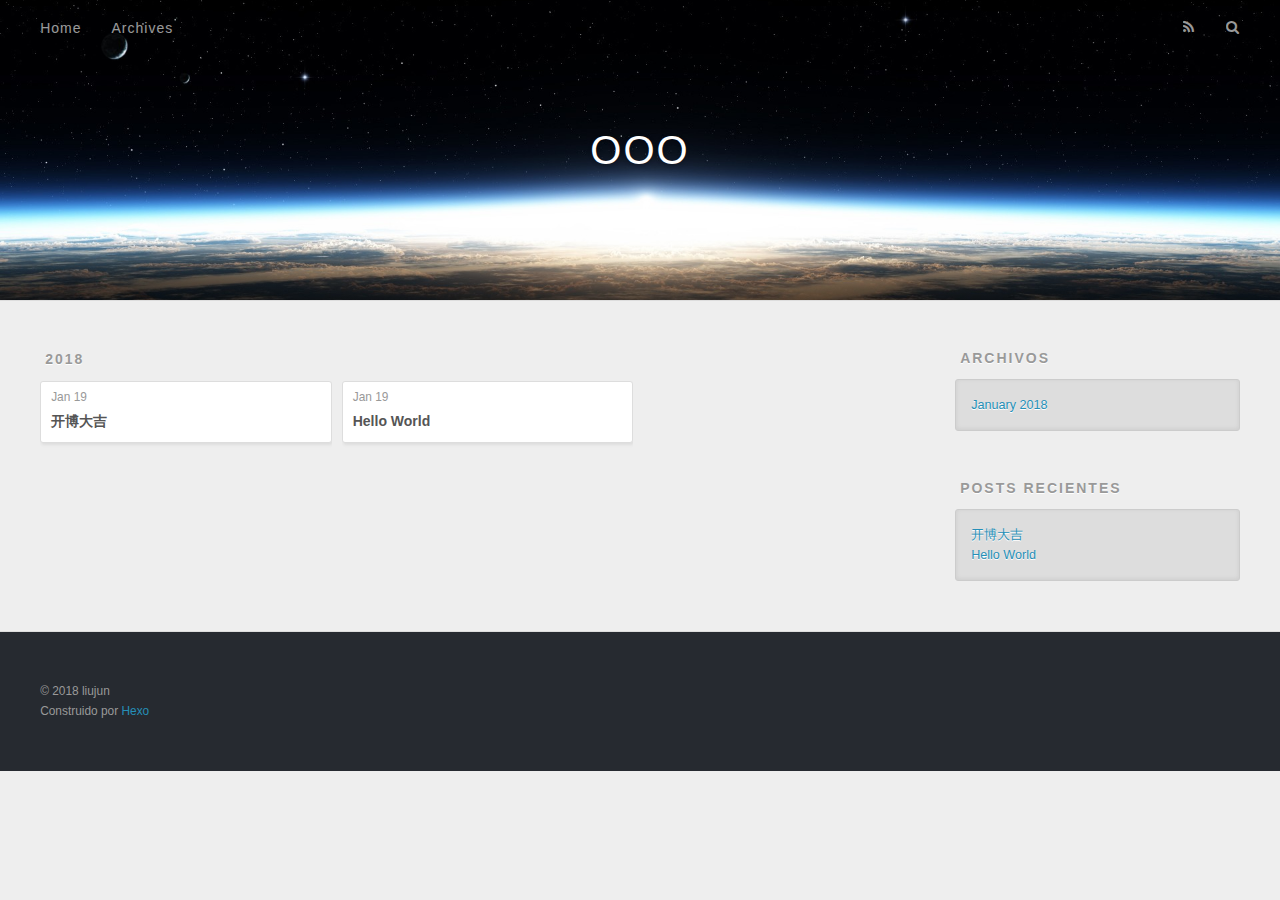
==== archives/index.html @ bb55c489 "Site updated: 2018-01-19 01:58:31" ====
<!DOCTYPE html>
<html>
<head>
  <meta charset="utf-8">
  

  
  <title>Archivos | OOO</title>
  <meta name="viewport" content="width=device-width, initial-scale=1, maximum-scale=1">
  <meta property="og:type" content="website">
<meta property="og:title" content="OOO">
<meta property="og:url" content="http://yoursite.com/archives/index.html">
<meta property="og:site_name" content="OOO">
<meta name="twitter:card" content="summary">
<meta name="twitter:title" content="OOO">
  
    <link rel="alternate" href="/atom.xml" title="OOO" type="application/atom+xml">
  
  
    <link rel="icon" href="/favicon.png">
  
  
    <link href="//fonts.googleapis.com/css?family=Source+Code+Pro" rel="stylesheet" type="text/css">
  
  <link rel="stylesheet" href="/css/style.css">
</head>

<body>
  <div id="container">
    <div id="wrap">
      <header id="header">
  <div id="banner"></div>
  <div id="header-outer" class="outer">
    <div id="header-title" class="inner">
      <h1 id="logo-wrap">
        <a href="/" id="logo">OOO</a>
      </h1>
      
    </div>
    <div id="header-inner" class="inner">
      <nav id="main-nav">
        <a id="main-nav-toggle" class="nav-icon"></a>
        
          <a class="main-nav-link" href="/">Home</a>
        
          <a class="main-nav-link" href="/archives">Archives</a>
        
      </nav>
      <nav id="sub-nav">
        
          <a id="nav-rss-link" class="nav-icon" href="/atom.xml" title="RSS"></a>
        
        <a id="nav-search-btn" class="nav-icon" title="Buscar"></a>
      </nav>
      <div id="search-form-wrap">
        <form action="//google.com/search" method="get" accept-charset="UTF-8" class="search-form"><input type="search" name="q" class="search-form-input" placeholder="Search"><button type="submit" class="search-form-submit">&#xF002;</button><input type="hidden" name="sitesearch" value="http://yoursite.com"></form>
      </div>
    </div>
  </div>
</header>
      <div class="outer">
        <section id="main">
  
  
    
    
      
      
      <section class="archives-wrap">
        <div class="archive-year-wrap">
          <a href="/archives/2018" class="archive-year">2018</a>
        </div>
        <div class="archives">
    
    <article class="archive-article archive-type-post">
  <div class="archive-article-inner">
    <header class="archive-article-header">
      <a href="/2018/01/19/开博大吉/" class="archive-article-date">
  <time datetime="2018-01-18T17:35:58.000Z" itemprop="datePublished">Jan 19</time>
</a>
      
  
    <h1 itemprop="name">
      <a class="archive-article-title" href="/2018/01/19/开博大吉/">开博大吉</a>
    </h1>
  

    </header>
  </div>
</article>
  
    
    
    <article class="archive-article archive-type-post">
  <div class="archive-article-inner">
    <header class="archive-article-header">
      <a href="/2018/01/19/hello-world/" class="archive-article-date">
  <time datetime="2018-01-18T17:33:48.211Z" itemprop="datePublished">Jan 19</time>
</a>
      
  
    <h1 itemprop="name">
      <a class="archive-article-title" href="/2018/01/19/hello-world/">Hello World</a>
    </h1>
  

    </header>
  </div>
</article>
  
  
    </div></section>
  


</section>
        
          <aside id="sidebar">
  
    

  
    

  
    
  
    
  <div class="widget-wrap">
    <h3 class="widget-title">Archivos</h3>
    <div class="widget">
      <ul class="archive-list"><li class="archive-list-item"><a class="archive-list-link" href="/archives/2018/01/">January 2018</a></li></ul>
    </div>
  </div>


  
    
  <div class="widget-wrap">
    <h3 class="widget-title">Posts recientes</h3>
    <div class="widget">
      <ul>
        
          <li>
            <a href="/2018/01/19/开博大吉/">开博大吉</a>
          </li>
        
          <li>
            <a href="/2018/01/19/hello-world/">Hello World</a>
          </li>
        
      </ul>
    </div>
  </div>

  
</aside>
        
      </div>
      <footer id="footer">
  
  <div class="outer">
    <div id="footer-info" class="inner">
      &copy; 2018 liujun<br>
      Construido por <a href="http://hexo.io/" target="_blank">Hexo</a>
    </div>
  </div>
</footer>
    </div>
    <nav id="mobile-nav">
  
    <a href="/" class="mobile-nav-link">Home</a>
  
    <a href="/archives" class="mobile-nav-link">Archives</a>
  
</nav>
    

<script src="//ajax.googleapis.com/ajax/libs/jquery/2.0.3/jquery.min.js"></script>


  <link rel="stylesheet" href="/fancybox/jquery.fancybox.css">
  <script src="/fancybox/jquery.fancybox.pack.js"></script>


<script src="/js/script.js"></script>



  </div>
</body>
</html>
---- css/style.css ----
body {
  width: 100%;
}
body:before,
body:after {
  content: "";
  display: table;
}
body:after {
  clear: both;
}
html,
body,
div,
span,
applet,
object,
iframe,
h1,
h2,
h3,
h4,
h5,
h6,
p,
blockquote,
pre,
a,
abbr,
acronym,
address,
big,
cite,
code,
del,
dfn,
em,
img,
ins,
kbd,
q,
s,
samp,
small,
strike,
strong,
sub,
sup,
tt,
var,
dl,
dt,
dd,
ol,
ul,
li,
fieldset,
form,
label,
legend,
table,
caption,
tbody,
tfoot,
thead,
tr,
th,
td {
  margin: 0;
  padding: 0;
  border: 0;
  outline: 0;
  font-weight: inherit;
  font-style: inherit;
  font-family: inherit;
  font-size: 100%;
  vertical-align: baseline;
}
body {
  line-height: 1;
  color: #000;
  background: #fff;
}
ol,
ul {
  list-style: none;
}
table {
  border-collapse: separate;
  border-spacing: 0;
  vertical-align: middle;
}
caption,
th,
td {
  text-align: left;
  font-weight: normal;
  vertical-align: middle;
}
a img {
  border: none;
}
input,
button {
  margin: 0;
  padding: 0;
}
input::-moz-focus-inner,
button::-moz-focus-inner {
  border: 0;
  padding: 0;
}
@font-face {
  font-family: FontAwesome;
  font-style: normal;
  font-weight: normal;
  src: url("fonts/fontawesome-webfont.eot?v=#4.0.3");
  src: url("fonts/fontawesome-webfont.eot?#iefix&v=#4.0.3") format("embedded-opentype"), url("fonts/fontawesome-webfont.woff?v=#4.0.3") format("woff"), url("fonts/fontawesome-webfont.ttf?v=#4.0.3") format("truetype"), url("fonts/fontawesome-webfont.svg#fontawesomeregular?v=#4.0.3") format("svg");
}
html,
body,
#container {
  height: 100%;
}
body {
  background: #eee;
  font: 14px -apple-system, BlinkMacSystemFont, "Segoe UI", "Roboto", "Oxygen", "Ubuntu", "Cantarell", "Fira Sans", "Droid Sans", "Helvetica Neue", sans-serif;
  -webkit-text-size-adjust: 100%;
}
.outer {
  max-width: 1220px;
  margin: 0 auto;
  padding: 0 20px;
}
.outer:before,
.outer:after {
  content: "";
  display: table;
}
.outer:after {
  clear: both;
}
.inner {
  display: inline;
  float: left;
  width: 98.33333333333333%;
  margin: 0 0.833333333333333%;
}
.left,
.alignleft {
  float: left;
}
.right,
.alignright {
  float: right;
}
.clear {
  clear: both;
}
#container {
  position: relative;
}
.mobile-nav-on {
  overflow: hidden;
}
#wrap {
  height: 100%;
  width: 100%;
  position: absolute;
  top: 0;
  left: 0;
  -webkit-transition: 0.2s ease-out;
  -moz-transition: 0.2s ease-out;
  -ms-transition: 0.2s ease-out;
  transition: 0.2s ease-out;
  z-index: 1;
  background: #eee;
}
.mobile-nav-on #wrap {
  left: 280px;
}
@media screen and (min-width: 768px) {
  #main {
    display: inline;
    float: left;
    width: 73.33333333333333%;
    margin: 0 0.833333333333333%;
  }
}
.article-date,
.article-category-link,
.archive-year,
.widget-title {
  text-decoration: none;
  text-transform: uppercase;
  letter-spacing: 2px;
  color: #999;
  margin-bottom: 1em;
  margin-left: 5px;
  line-height: 1em;
  text-shadow: 0 1px #fff;
  font-weight: bold;
}
.article-inner,
.archive-article-inner {
  background: #fff;
  -webkit-box-shadow: 1px 2px 3px #ddd;
  box-shadow: 1px 2px 3px #ddd;
  border: 1px solid #ddd;
  border-radius: 3px;
}
.article-entry h1,
.widget h1 {
  font-size: 2em;
}
.article-entry h2,
.widget h2 {
  font-size: 1.5em;
}
.article-entry h3,
.widget h3 {
  font-size: 1.3em;
}
.article-entry h4,
.widget h4 {
  font-size: 1.2em;
}
.article-entry h5,
.widget h5 {
  font-size: 1em;
}
.article-entry h6,
.widget h6 {
  font-size: 1em;
  color: #999;
}
.article-entry hr,
.widget hr {
  border: 1px dashed #ddd;
}
.article-entry strong,
.widget strong {
  font-weight: bold;
}
.article-entry em,
.widget em,
.article-entry cite,
.widget cite {
  font-style: italic;
}
.article-entry sup,
.widget sup,
.article-entry sub,
.widget sub {
  font-size: 0.75em;
  line-height: 0;
  position: relative;
  vertical-align: baseline;
}
.article-entry sup,
.widget sup {
  top: -0.5em;
}
.article-entry sub,
.widget sub {
  bottom: -0.2em;
}
.article-entry small,
.widget small {
  font-size: 0.85em;
}
.article-entry acronym,
.widget acronym,
.article-entry abbr,
.widget abbr {
  border-bottom: 1px dotted;
}
.article-entry ul,
.widget ul,
.article-entry ol,
.widget ol,
.article-entry dl,
.widget dl {
  margin: 0 20px;
  line-height: 1.6em;
}
.article-entry ul ul,
.widget ul ul,
.article-entry ol ul,
.widget ol ul,
.article-entry ul ol,
.widget ul ol,
.article-entry ol ol,
.widget ol ol {
  margin-top: 0;
  margin-bottom: 0;
}
.article-entry ul,
.widget ul {
  list-style: disc;
}
.article-entry ol,
.widget ol {
  list-style: decimal;
}
.article-entry dt,
.widget dt {
  font-weight: bold;
}
#header {
  height: 300px;
  position: relative;
  border-bottom: 1px solid #ddd;
}
#header:before,
#header:after {
  content: "";
  position: absolute;
  left: 0;
  right: 0;
  height: 40px;
}
#header:before {
  top: 0;
  background: -webkit-linear-gradient(rgba(0,0,0,0.2), transparent);
  background: -moz-linear-gradient(rgba(0,0,0,0.2), transparent);
  background: -ms-linear-gradient(rgba(0,0,0,0.2), transparent);
  background: linear-gradient(rgba(0,0,0,0.2), transparent);
}
#header:after {
  bottom: 0;
  background: -webkit-linear-gradient(transparent, rgba(0,0,0,0.2));
  background: -moz-linear-gradient(transparent, rgba(0,0,0,0.2));
  background: -ms-linear-gradient(transparent, rgba(0,0,0,0.2));
  background: linear-gradient(transparent, rgba(0,0,0,0.2));
}
#header-outer {
  height: 100%;
  position: relative;
}
#header-inner {
  position: relative;
  overflow: hidden;
}
#banner {
  position: absolute;
  top: 0;
  left: 0;
  width: 100%;
  height: 100%;
  background: url("images/banner.jpg") center #000;
  -webkit-background-size: cover;
  -moz-background-size: cover;
  background-size: cover;
  z-index: -1;
}
#header-title {
  text-align: center;
  height: 40px;
  position: absolute;
  top: 50%;
  left: 0;
  margin-top: -20px;
}
#logo,
#subtitle {
  text-decoration: none;
  color: #fff;
  font-weight: 300;
  text-shadow: 0 1px 4px rgba(0,0,0,0.3);
}
#logo {
  font-size: 40px;
  line-height: 40px;
  letter-spacing: 2px;
}
#subtitle {
  font-size: 16px;
  line-height: 16px;
  letter-spacing: 1px;
}
#subtitle-wrap {
  margin-top: 16px;
}
#main-nav {
  float: left;
  margin-left: -15px;
}
.nav-icon,
.main-nav-link {
  float: left;
  color: #fff;
  opacity: 0.6;
  text-decoration: none;
  text-shadow: 0 1px rgba(0,0,0,0.2);
  -webkit-transition: opacity 0.2s;
  -moz-transition: opacity 0.2s;
  -ms-transition: opacity 0.2s;
  transition: opacity 0.2s;
  display: block;
  padding: 20px 15px;
}
.nav-icon:hover,
.main-nav-link:hover {
  opacity: 1;
}
.nav-icon {
  font-family: FontAwesome;
  text-align: center;
  font-size: 14px;
  width: 14px;
  height: 14px;
  padding: 20px 15px;
  position: relative;
  cursor: pointer;
}
.main-nav-link {
  font-weight: 300;
  letter-spacing: 1px;
}
@media screen and (max-width: 479px) {
  .main-nav-link {
    display: none;
  }
}
#main-nav-toggle {
  display: none;
}
#main-nav-toggle:before {
  content: "\f0c9";
}
@media screen and (max-width: 479px) {
  #main-nav-toggle {
    display: block;
  }
}
#sub-nav {
  float: right;
  margin-right: -15px;
}
#nav-rss-link:before {
  content: "\f09e";
}
#nav-search-btn:before {
  content: "\f002";
}
#search-form-wrap {
  position: absolute;
  top: 15px;
  width: 150px;
  height: 30px;
  right: -150px;
  opacity: 0;
  -webkit-transition: 0.2s ease-out;
  -moz-transition: 0.2s ease-out;
  -ms-transition: 0.2s ease-out;
  transition: 0.2s ease-out;
}
#search-form-wrap.on {
  opacity: 1;
  right: 0;
}
@media screen and (max-width: 479px) {
  #search-form-wrap {
    width: 100%;
    right: -100%;
  }
}
.search-form {
  position: absolute;
  top: 0;
  left: 0;
  right: 0;
  background: #fff;
  padding: 5px 15px;
  border-radius: 15px;
  -webkit-box-shadow: 0 0 10px rgba(0,0,0,0.3);
  box-shadow: 0 0 10px rgba(0,0,0,0.3);
}
.search-form-input {
  border: none;
  background: none;
  color: #555;
  width: 100%;
  font: 13px -apple-system, BlinkMacSystemFont, "Segoe UI", "Roboto", "Oxygen", "Ubuntu", "Cantarell", "Fira Sans", "Droid Sans", "Helvetica Neue", sans-serif;
  outline: none;
}
.search-form-input::-webkit-search-results-decoration,
.search-form-input::-webkit-search-cancel-button {
  -webkit-appearance: none;
}
.search-form-submit {
  position: absolute;
  top: 50%;
  right: 10px;
  margin-top: -7px;
  font: 13px FontAwesome;
  border: none;
  background: none;
  color: #bbb;
  cursor: pointer;
}
.search-form-submit:hover,
.search-form-submit:focus {
  color: #777;
}
.article {
  margin: 50px 0;
}
.article-inner {
  overflow: hidden;
}
.article-meta:before,
.article-meta:after {
  content: "";
  display: table;
}
.article-meta:after {
  clear: both;
}
.article-date {
  float: left;
}
.article-category {
  float: left;
  line-height: 1em;
  color: #ccc;
  text-shadow: 0 1px #fff;
  margin-left: 8px;
}
.article-category:before {
  content: "\2022";
}
.article-category-link {
  margin: 0 12px 1em;
}
.article-header {
  padding: 20px 20px 0;
}
.article-title {
  text-decoration: none;
  font-size: 2em;
  font-weight: bold;
  color: #555;
  line-height: 1.1em;
  -webkit-transition: color 0.2s;
  -moz-transition: color 0.2s;
  -ms-transition: color 0.2s;
  transition: color 0.2s;
}
a.article-title:hover {
  color: #258fb8;
}
.article-entry {
  color: #555;
  padding: 0 20px;
}
.article-entry:before,
.article-entry:after {
  content: "";
  display: table;
}
.article-entry:after {
  clear: both;
}
.article-entry p,
.article-entry table {
  line-height: 1.6em;
  margin: 1.6em 0;
}
.article-entry h1,
.article-entry h2,
.article-entry h3,
.article-entry h4,
.article-entry h5,
.article-entry h6 {
  font-weight: bold;
}
.article-entry h1,
.article-entry h2,
.article-entry h3,
.article-entry h4,
.article-entry h5,
.article-entry h6 {
  line-height: 1.1em;
  margin: 1.1em 0;
}
.article-entry a {
  color: #258fb8;
  text-decoration: none;
}
.article-entry a:hover {
  text-decoration: underline;
}
.article-entry ul,
.article-entry ol,
.article-entry dl {
  margin-top: 1.6em;
  margin-bottom: 1.6em;
}
.article-entry img,
.article-entry video {
  max-width: 100%;
  height: auto;
  display: block;
  margin: auto;
}
.article-entry iframe {
  border: none;
}
.article-entry table {
  width: 100%;
  border-collapse: collapse;
  border-spacing: 0;
}
.article-entry th {
  font-weight: bold;
  border-bottom: 3px solid #ddd;
  padding-bottom: 0.5em;
}
.article-entry td {
  border-bottom: 1px solid #ddd;
  padding: 10px 0;
}
.article-entry blockquote {
  font-family: Georgia, "Times New Roman", serif;
  font-size: 1.4em;
  margin: 1.6em 20px;
  text-align: center;
}
.article-entry blockquote footer {
  font-size: 14px;
  margin: 1.6em 0;
  font-family: -apple-system, BlinkMacSystemFont, "Segoe UI", "Roboto", "Oxygen", "Ubuntu", "Cantarell", "Fira Sans", "Droid Sans", "Helvetica Neue", sans-serif;
}
.article-entry blockquote footer cite:before {
  content: "—";
  padding: 0 0.5em;
}
.article-entry .pullquote {
  text-align: left;
  width: 45%;
  margin: 0;
}
.article-entry .pullquote.left {
  margin-left: 0.5em;
  margin-right: 1em;
}
.article-entry .pullquote.right {
  margin-right: 0.5em;
  margin-left: 1em;
}
.article-entry .caption {
  color: #999;
  display: block;
  font-size: 0.9em;
  margin-top: 0.5em;
  position: relative;
  text-align: center;
}
.article-entry .video-container {
  position: relative;
  padding-top: 56.25%;
  height: 0;
  overflow: hidden;
}
.article-entry .video-container iframe,
.article-entry .video-container object,
.article-entry .video-container embed {
  position: absolute;
  top: 0;
  left: 0;
  width: 100%;
  height: 100%;
  margin-top: 0;
}
.article-more-link a {
  display: inline-block;
  line-height: 1em;
  padding: 6px 15px;
  border-radius: 15px;
  background: #eee;
  color: #999;
  text-shadow: 0 1px #fff;
  text-decoration: none;
}
.article-more-link a:hover {
  background: #258fb8;
  color: #fff;
  text-decoration: none;
  text-shadow: 0 1px #1e7293;
}
.article-footer {
  font-size: 0.85em;
  line-height: 1.6em;
  border-top: 1px solid #ddd;
  padding-top: 1.6em;
  margin: 0 20px 20px;
}
.article-footer:before,
.article-footer:after {
  content: "";
  display: table;
}
.article-footer:after {
  clear: both;
}
.article-footer a {
  color: #999;
  text-decoration: none;
}
.article-footer a:hover {
  color: #555;
}
.article-tag-list-item {
  float: left;
  margin-right: 10px;
}
.article-tag-list-link:before {
  content: "#";
}
.article-comment-link {
  float: right;
}
.article-comment-link:before {
  content: "\f075";
  font-family: FontAwesome;
  padding-right: 8px;
}
.article-share-link {
  cursor: pointer;
  float: right;
  margin-left: 20px;
}
.article-share-link:before {
  content: "\f064";
  font-family: FontAwesome;
  padding-right: 6px;
}
#article-nav {
  position: relative;
}
#article-nav:before,
#article-nav:after {
  content: "";
  display: table;
}
#article-nav:after {
  clear: both;
}
@media screen and (min-width: 768px) {
  #article-nav {
    margin: 50px 0;
  }
  #article-nav:before {
    width: 8px;
    height: 8px;
    position: absolute;
    top: 50%;
    left: 50%;
    margin-top: -4px;
    margin-left: -4px;
    content: "";
    border-radius: 50%;
    background: #ddd;
    -webkit-box-shadow: 0 1px 2px #fff;
    box-shadow: 0 1px 2px #fff;
  }
}
.article-nav-link-wrap {
  text-decoration: none;
  text-shadow: 0 1px #fff;
  color: #999;
  -webkit-box-sizing: border-box;
  -moz-box-sizing: border-box;
  box-sizing: border-box;
  margin-top: 50px;
  text-align: center;
  display: block;
}
.article-nav-link-wrap:hover {
  color: #555;
}
@media screen and (min-width: 768px) {
  .article-nav-link-wrap {
    width: 50%;
    margin-top: 0;
  }
}
@media screen and (min-width: 768px) {
  #article-nav-newer {
    float: left;
    text-align: right;
    padding-right: 20px;
  }
}
@media screen and (min-width: 768px) {
  #article-nav-older {
    float: right;
    text-align: left;
    padding-left: 20px;
  }
}
.article-nav-caption {
  text-transform: uppercase;
  letter-spacing: 2px;
  color: #ddd;
  line-height: 1em;
  font-weight: bold;
}
#article-nav-newer .article-nav-caption {
  margin-right: -2px;
}
.article-nav-title {
  font-size: 0.85em;
  line-height: 1.6em;
  margin-top: 0.5em;
}
.article-share-box {
  position: absolute;
  display: none;
  background: #fff;
  -webkit-box-shadow: 1px 2px 10px rgba(0,0,0,0.2);
  box-shadow: 1px 2px 10px rgba(0,0,0,0.2);
  border-radius: 3px;
  margin-left: -145px;
  overflow: hidden;
  z-index: 1;
}
.article-share-box.on {
  display: block;
}
.article-share-input {
  width: 100%;
  background: none;
  -webkit-box-sizing: border-box;
  -moz-box-sizing: border-box;
  box-sizing: border-box;
  font: 14px -apple-system, BlinkMacSystemFont, "Segoe UI", "Roboto", "Oxygen", "Ubuntu", "Cantarell", "Fira Sans", "Droid Sans", "Helvetica Neue", sans-serif;
  padding: 0 15px;
  color: #555;
  outline: none;
  border: 1px solid #ddd;
  border-radius: 3px 3px 0 0;
  height: 36px;
  line-height: 36px;
}
.article-share-links {
  background: #eee;
}
.article-share-links:before,
.article-share-links:after {
  content: "";
  display: table;
}
.article-share-links:after {
  clear: both;
}
.article-share-twitter,
.article-share-facebook,
.article-share-pinterest,
.article-share-google {
  width: 50px;
  height: 36px;
  display: block;
  float: left;
  position: relative;
  color: #999;
  text-shadow: 0 1px #fff;
}
.article-share-twitter:before,
.article-share-facebook:before,
.article-share-pinterest:before,
.article-share-google:before {
  font-size: 20px;
  font-family: FontAwesome;
  width: 20px;
  height: 20px;
  position: absolute;
  top: 50%;
  left: 50%;
  margin-top: -10px;
  margin-left: -10px;
  text-align: center;
}
.article-share-twitter:hover,
.article-share-facebook:hover,
.article-share-pinterest:hover,
.article-share-google:hover {
  color: #fff;
}
.article-share-twitter:before {
  content: "\f099";
}
.article-share-twitter:hover {
  background: #00aced;
  text-shadow: 0 1px #008abe;
}
.article-share-facebook:before {
  content: "\f09a";
}
.article-share-facebook:hover {
  background: #3b5998;
  text-shadow: 0 1px #2f477a;
}
.article-share-pinterest:before {
  content: "\f0d2";
}
.article-share-pinterest:hover {
  background: #cb2027;
  text-shadow: 0 1px #a21a1f;
}
.article-share-google:before {
  content: "\f0d5";
}
.article-share-google:hover {
  background: #dd4b39;
  text-shadow: 0 1px #be3221;
}
.article-gallery {
  background: #000;
  position: relative;
}
.article-gallery-photos {
  position: relative;
  overflow: hidden;
}
.article-gallery-img {
  display: none;
  max-width: 100%;
}
.article-gallery-img:first-child {
  display: block;
}
.article-gallery-img.loaded {
  position: absolute;
  display: block;
}
.article-gallery-img img {
  display: block;
  max-width: 100%;
  margin: 0 auto;
}
#comments {
  background: #fff;
  -webkit-box-shadow: 1px 2px 3px #ddd;
  box-shadow: 1px 2px 3px #ddd;
  padding: 20px;
  border: 1px solid #ddd;
  border-radius: 3px;
  margin: 50px 0;
}
#comments a {
  color: #258fb8;
}
.archives-wrap {
  margin: 50px 0;
}
.archives:before,
.archives:after {
  content: "";
  display: table;
}
.archives:after {
  clear: both;
}
.archive-year-wrap {
  margin-bottom: 1em;
}
.archives {
  -webkit-column-gap: 10px;
  -moz-column-gap: 10px;
  column-gap: 10px;
}
@media screen and (min-width: 480px) and (max-width: 767px) {
  .archives {
    -webkit-column-count: 2;
    -moz-column-count: 2;
    column-count: 2;
  }
}
@media screen and (min-width: 768px) {
  .archives {
    -webkit-column-count: 3;
    -moz-column-count: 3;
    column-count: 3;
  }
}
.archive-article {
  -webkit-column-break-inside: avoid;
  page-break-inside: avoid;
  overflow: hidden;
  break-inside: avoid-column;
}
.archive-article-inner {
  padding: 10px;
  margin-bottom: 15px;
}
.archive-article-title {
  text-decoration: none;
  font-weight: bold;
  color: #555;
  -webkit-transition: color 0.2s;
  -moz-transition: color 0.2s;
  -ms-transition: color 0.2s;
  transition: color 0.2s;
  line-height: 1.6em;
}
.archive-article-title:hover {
  color: #258fb8;
}
.archive-article-footer {
  margin-top: 1em;
}
.archive-article-date {
  color: #999;
  text-decoration: none;
  font-size: 0.85em;
  line-height: 1em;
  margin-bottom: 0.5em;
  display: block;
}
#page-nav {
  margin: 50px auto;
  background: #fff;
  -webkit-box-shadow: 1px 2px 3px #ddd;
  box-shadow: 1px 2px 3px #ddd;
  border: 1px solid #ddd;
  border-radius: 3px;
  text-align: center;
  color: #999;
  overflow: hidden;
}
#page-nav:before,
#page-nav:after {
  content: "";
  display: table;
}
#page-nav:after {
  clear: both;
}
#page-nav a,
#page-nav span {
  padding: 10px 20px;
  line-height: 1;
  height: 2ex;
}
#page-nav a {
  color: #999;
  text-decoration: none;
}
#page-nav a:hover {
  background: #999;
  color: #fff;
}
#page-nav .prev {
  float: left;
}
#page-nav .next {
  float: right;
}
#page-nav .page-number {
  display: inline-block;
}
@media screen and (max-width: 479px) {
  #page-nav .page-number {
    display: none;
  }
}
#page-nav .current {
  color: #555;
  font-weight: bold;
}
#page-nav .space {
  color: #ddd;
}
#footer {
  background: #262a30;
  padding: 50px 0;
  border-top: 1px solid #ddd;
  color: #999;
}
#footer a {
  color: #258fb8;
  text-decoration: none;
}
#footer a:hover {
  text-decoration: underline;
}
#footer-info {
  line-height: 1.6em;
  font-size: 0.85em;
}
.article-entry pre,
.article-entry .highlight {
  background: #2d2d2d;
  margin: 0 -20px;
  padding: 15px 20px;
  border-style: solid;
  border-color: #ddd;
  border-width: 1px 0;
  overflow: auto;
  color: #ccc;
  line-height: 22.400000000000002px;
}
.article-entry .highlight .gutter pre,
.article-entry .gist .gist-file .gist-data .line-numbers {
  color: #666;
  font-size: 0.85em;
}
.article-entry pre,
.article-entry code {
  font-family: "Source Code Pro", Consolas, Monaco, Menlo, Consolas, monospace;
}
.article-entry code {
  background: #eee;
  text-shadow: 0 1px #fff;
  padding: 0 0.3em;
}
.article-entry pre code {
  background: none;
  text-shadow: none;
  padding: 0;
}
.article-entry .highlight pre {
  border: none;
  margin: 0;
  padding: 0;
}
.article-entry .highlight table {
  margin: 0;
  width: auto;
}
.article-entry .highlight td {
  border: none;
  padding: 0;
}
.article-entry .highlight figcaption {
  font-size: 0.85em;
  color: #999;
  line-height: 1em;
  margin-bottom: 1em;
}
.article-entry .highlight figcaption:before,
.article-entry .highlight figcaption:after {
  content: "";
  display: table;
}
.article-entry .highlight figcaption:after {
  clear: both;
}
.article-entry .highlight figcaption a {
  float: right;
}
.article-entry .highlight .gutter pre {
  text-align: right;
  padding-right: 20px;
}
.article-entry .highlight .line {
  height: 22.400000000000002px;
}
.article-entry .highlight .line.marked {
  background: #515151;
}
.article-entry .gist {
  margin: 0 -20px;
  border-style: solid;
  border-color: #ddd;
  border-width: 1px 0;
  background: #2d2d2d;
  padding: 15px 20px 15px 0;
}
.article-entry .gist .gist-file {
  border: none;
  font-family: "Source Code Pro", Consolas, Monaco, Menlo, Consolas, monospace;
  margin: 0;
}
.article-entry .gist .gist-file .gist-data {
  background: none;
  border: none;
}
.article-entry .gist .gist-file .gist-data .line-numbers {
  background: none;
  border: none;
  padding: 0 20px 0 0;
}
.article-entry .gist .gist-file .gist-data .line-data {
  padding: 0 !important;
}
.article-entry .gist .gist-file .highlight {
  margin: 0;
  padding: 0;
  border: none;
}
.article-entry .gist .gist-file .gist-meta {
  background: #2d2d2d;
  color: #999;
  font: 0.85em -apple-system, BlinkMacSystemFont, "Segoe UI", "Roboto", "Oxygen", "Ubuntu", "Cantarell", "Fira Sans", "Droid Sans", "Helvetica Neue", sans-serif;
  text-shadow: 0 0;
  padding: 0;
  margin-top: 1em;
  margin-left: 20px;
}
.article-entry .gist .gist-file .gist-meta a {
  color: #258fb8;
  font-weight: normal;
}
.article-entry .gist .gist-file .gist-meta a:hover {
  text-decoration: underline;
}
pre .comment,
pre .title {
  color: #999;
}
pre .variable,
pre .attribute,
pre .tag,
pre .regexp,
pre .ruby .constant,
pre .xml .tag .title,
pre .xml .pi,
pre .xml .doctype,
pre .html .doctype,
pre .css .id,
pre .css .class,
pre .css .pseudo {
  color: #f2777a;
}
pre .number,
pre .preprocessor,
pre .built_in,
pre .literal,
pre .params,
pre .constant {
  color: #f99157;
}
pre .class,
pre .ruby .class .title,
pre .css .rules .attribute {
  color: #9c9;
}
pre .string,
pre .value,
pre .inheritance,
pre .header,
pre .ruby .symbol,
pre .xml .cdata {
  color: #9c9;
}
pre .css .hexcolor {
  color: #6cc;
}
pre .function,
pre .python .decorator,
pre .python .title,
pre .ruby .function .title,
pre .ruby .title .keyword,
pre .perl .sub,
pre .javascript .title,
pre .coffeescript .title {
  color: #69c;
}
pre .keyword,
pre .javascript .function {
  color: #c9c;
}
@media screen and (max-width: 479px) {
  #mobile-nav {
    position: absolute;
    top: 0;
    left: 0;
    width: 280px;
    height: 100%;
    background: #191919;
    border-right: 1px solid #fff;
  }
}
@media screen and (max-width: 479px) {
  .mobile-nav-link {
    display: block;
    color: #999;
    text-decoration: none;
    padding: 15px 20px;
    font-weight: bold;
  }
  .mobile-nav-link:hover {
    color: #fff;
  }
}
@media screen and (min-width: 768px) {
  #sidebar {
    display: inline;
    float: left;
    width: 23.333333333333332%;
    margin: 0 0.833333333333333%;
  }
}
.widget-wrap {
  margin: 50px 0;
}
.widget {
  color: #777;
  text-shadow: 0 1px #fff;
  background: #ddd;
  -webkit-box-shadow: 0 -1px 4px #ccc inset;
  box-shadow: 0 -1px 4px #ccc inset;
  border: 1px solid #ccc;
  padding: 15px;
  border-radius: 3px;
}
.widget a {
  color: #258fb8;
  text-decoration: none;
}
.widget a:hover {
  text-decoration: underline;
}
.widget ul ul,
.widget ol ul,
.widget dl ul,
.widget ul ol,
.widget ol ol,
.widget dl ol,
.widget ul dl,
.widget ol dl,
.widget dl dl {
  margin-left: 15px;
  list-style: disc;
}
.widget {
  line-height: 1.6em;
  word-wrap: break-word;
  font-size: 0.9em;
}
.widget ul,
.widget ol {
  list-style: none;
  margin: 0;
}
.widget ul ul,
.widget ol ul,
.widget ul ol,
.widget ol ol {
  margin: 0 20px;
}
.widget ul ul,
.widget ol ul {
  list-style: disc;
}
.widget ul ol,
.widget ol ol {
  list-style: decimal;
}
.category-list-count,
.tag-list-count,
.archive-list-count {
  padding-left: 5px;
  color: #999;
  font-size: 0.85em;
}
.category-list-count:before,
.tag-list-count:before,
.archive-list-count:before {
  content: "(";
}
.category-list-count:after,
.tag-list-count:after,
.archive-list-count:after {
  content: ")";
}
.tagcloud a {
  margin-right: 5px;
  display: inline-block;
}
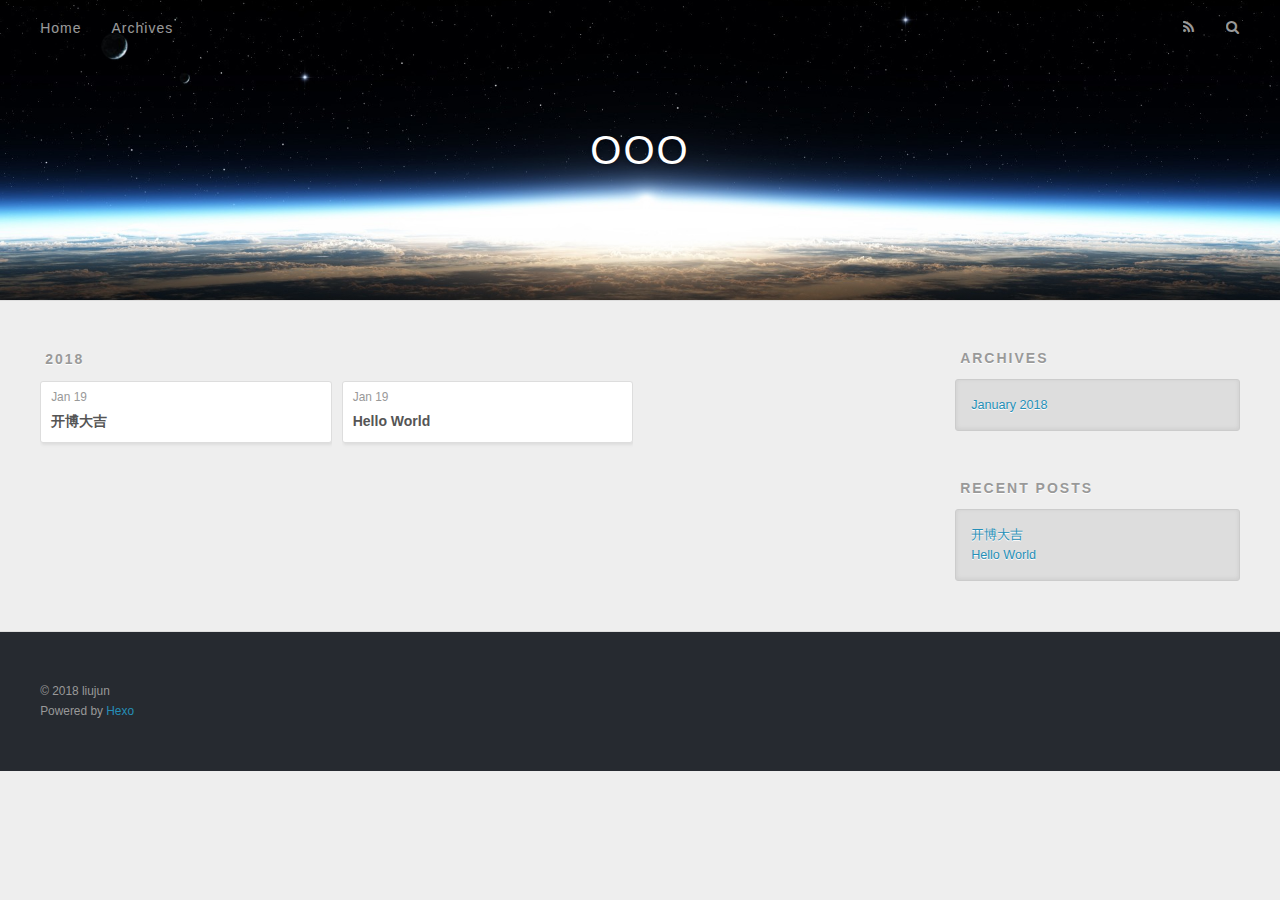
==== commit 450f337d: "Site updated: 2018-01-19 23:18:00" ====
--- a/archives/index.html
+++ b/archives/index.html
@@ -5,7 +5,7 @@
   
 
   
-  <title>Archivos | OOO</title>
+  <title>Archives | OOO</title>
   <meta name="viewport" content="width=device-width, initial-scale=1, maximum-scale=1">
   <meta property="og:type" content="website">
 <meta property="og:title" content="OOO">
@@ -48,9 +48,9 @@
       </nav>
       <nav id="sub-nav">
         
-          <a id="nav-rss-link" class="nav-icon" href="/atom.xml" title="RSS"></a>
+          <a id="nav-rss-link" class="nav-icon" href="/atom.xml" title="RSS Feed"></a>
         
-        <a id="nav-search-btn" class="nav-icon" title="Buscar"></a>
+        <a id="nav-search-btn" class="nav-icon" title="Search"></a>
       </nav>
       <div id="search-form-wrap">
         <form action="//google.com/search" method="get" accept-charset="UTF-8" class="search-form"><input type="search" name="q" class="search-form-input" placeholder="Search"><button type="submit" class="search-form-submit">&#xF002;</button><input type="hidden" name="sitesearch" value="http://yoursite.com"></form>
@@ -127,7 +127,7 @@
   
     
   <div class="widget-wrap">
-    <h3 class="widget-title">Archivos</h3>
+    <h3 class="widget-title">Archives</h3>
     <div class="widget">
       <ul class="archive-list"><li class="archive-list-item"><a class="archive-list-link" href="/archives/2018/01/">January 2018</a></li></ul>
     </div>
@@ -137,7 +137,7 @@
   
     
   <div class="widget-wrap">
-    <h3 class="widget-title">Posts recientes</h3>
+    <h3 class="widget-title">Recent Posts</h3>
     <div class="widget">
       <ul>
         
@@ -162,7 +162,7 @@
   <div class="outer">
     <div id="footer-info" class="inner">
       &copy; 2018 liujun<br>
-      Construido por <a href="http://hexo.io/" target="_blank">Hexo</a>
+      Powered by <a href="http://hexo.io/" target="_blank">Hexo</a>
     </div>
   </div>
 </footer>
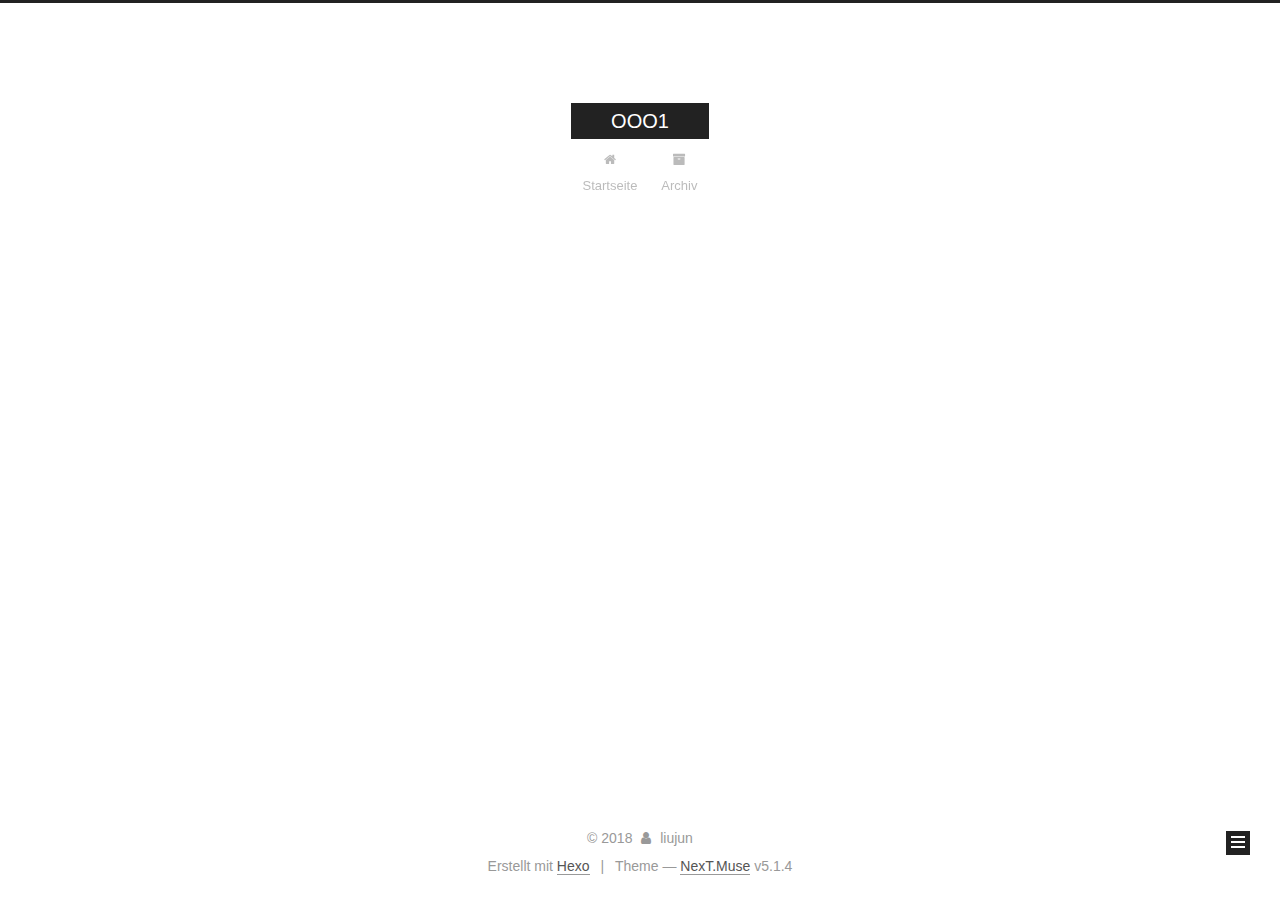
==== commit 050b7f8b: "Site updated: 2018-01-20 00:02:22" ====
--- a/archives/index.html
+++ b/archives/index.html
@@ -1,192 +1,587 @@
 <!DOCTYPE html>
-<html>
+
+
+
+  
+
+
+<html class="theme-next muse use-motion" lang="">
 <head>
-  <meta charset="utf-8">
-  
-
-  
-  <title>Archives | OOO</title>
-  <meta name="viewport" content="width=device-width, initial-scale=1, maximum-scale=1">
-  <meta property="og:type" content="website">
-<meta property="og:title" content="OOO">
+  <meta charset="UTF-8"/>
+<meta http-equiv="X-UA-Compatible" content="IE=edge" />
+<meta name="viewport" content="width=device-width, initial-scale=1, maximum-scale=1"/>
+<meta name="theme-color" content="#222">
+
+
+
+
+
+
+
+
+
+<meta http-equiv="Cache-Control" content="no-transform" />
+<meta http-equiv="Cache-Control" content="no-siteapp" />
+
+
+
+
+
+
+
+
+
+
+
+
+
+
+
+
+  
+  
+  <link href="/lib/fancybox/source/jquery.fancybox.css?v=2.1.5" rel="stylesheet" type="text/css" />
+
+
+
+
+
+
+
+<link href="/lib/font-awesome/css/font-awesome.min.css?v=4.6.2" rel="stylesheet" type="text/css" />
+
+<link href="/css/main.css?v=5.1.4" rel="stylesheet" type="text/css" />
+
+
+  <link rel="apple-touch-icon" sizes="180x180" href="/images/apple-touch-icon-next.png?v=5.1.4">
+
+
+  <link rel="icon" type="image/png" sizes="32x32" href="/images/favicon-32x32-next.png?v=5.1.4">
+
+
+  <link rel="icon" type="image/png" sizes="16x16" href="/images/favicon-16x16-next.png?v=5.1.4">
+
+
+  <link rel="mask-icon" href="/images/logo.svg?v=5.1.4" color="#222">
+
+
+
+
+
+  <meta name="keywords" content="Hexo, NexT" />
+
+
+
+
+
+
+
+
+
+
+<meta property="og:type" content="website">
+<meta property="og:title" content="OOO1">
 <meta property="og:url" content="http://yoursite.com/archives/index.html">
-<meta property="og:site_name" content="OOO">
+<meta property="og:site_name" content="OOO1">
 <meta name="twitter:card" content="summary">
-<meta name="twitter:title" content="OOO">
-  
-    <link rel="alternate" href="/atom.xml" title="OOO" type="application/atom+xml">
-  
-  
-    <link rel="icon" href="/favicon.png">
-  
-  
-    <link href="//fonts.googleapis.com/css?family=Source+Code+Pro" rel="stylesheet" type="text/css">
-  
-  <link rel="stylesheet" href="/css/style.css">
+<meta name="twitter:title" content="OOO1">
+
+
+
+<script type="text/javascript" id="hexo.configurations">
+  var NexT = window.NexT || {};
+  var CONFIG = {
+    root: '/',
+    scheme: 'Muse',
+    version: '5.1.4',
+    sidebar: {"position":"left","display":"post","offset":12,"b2t":false,"scrollpercent":false,"onmobile":false},
+    fancybox: true,
+    tabs: true,
+    motion: {"enable":true,"async":false,"transition":{"post_block":"fadeIn","post_header":"slideDownIn","post_body":"slideDownIn","coll_header":"slideLeftIn","sidebar":"slideUpIn"}},
+    duoshuo: {
+      userId: '0',
+      author: 'Author'
+    },
+    algolia: {
+      applicationID: '',
+      apiKey: '',
+      indexName: '',
+      hits: {"per_page":10},
+      labels: {"input_placeholder":"Search for Posts","hits_empty":"We didn't find any results for the search: ${query}","hits_stats":"${hits} results found in ${time} ms"}
+    }
+  };
+</script>
+
+
+
+  <link rel="canonical" href="http://yoursite.com/archives/"/>
+
+
+
+
+
+  <title>Archiv | OOO1</title>
+  
+
+
+
+
+
+
+
+
 </head>
 
-<body>
-  <div id="container">
-    <div id="wrap">
-      <header id="header">
-  <div id="banner"></div>
-  <div id="header-outer" class="outer">
-    <div id="header-title" class="inner">
-      <h1 id="logo-wrap">
-        <a href="/" id="logo">OOO</a>
-      </h1>
-      
+<body itemscope itemtype="http://schema.org/WebPage" lang="">
+
+  
+  
+    
+  
+
+  <div class="container sidebar-position-left page-archive">
+    <div class="headband"></div>
+
+    <header id="header" class="header" itemscope itemtype="http://schema.org/WPHeader">
+      <div class="header-inner"><div class="site-brand-wrapper">
+  <div class="site-meta ">
+    
+
+    <div class="custom-logo-site-title">
+      <a href="/"  class="brand" rel="start">
+        <span class="logo-line-before"><i></i></span>
+        <span class="site-title">OOO1</span>
+        <span class="logo-line-after"><i></i></span>
+      </a>
     </div>
-    <div id="header-inner" class="inner">
-      <nav id="main-nav">
-        <a id="main-nav-toggle" class="nav-icon"></a>
-        
-          <a class="main-nav-link" href="/">Home</a>
-        
-          <a class="main-nav-link" href="/archives">Archives</a>
-        
-      </nav>
-      <nav id="sub-nav">
-        
-          <a id="nav-rss-link" class="nav-icon" href="/atom.xml" title="RSS Feed"></a>
-        
-        <a id="nav-search-btn" class="nav-icon" title="Search"></a>
-      </nav>
-      <div id="search-form-wrap">
-        <form action="//google.com/search" method="get" accept-charset="UTF-8" class="search-form"><input type="search" name="q" class="search-form-input" placeholder="Search"><button type="submit" class="search-form-submit">&#xF002;</button><input type="hidden" name="sitesearch" value="http://yoursite.com"></form>
+      
+        <p class="site-subtitle"></p>
+      
+  </div>
+
+  <div class="site-nav-toggle">
+    <button>
+      <span class="btn-bar"></span>
+      <span class="btn-bar"></span>
+      <span class="btn-bar"></span>
+    </button>
+  </div>
+</div>
+
+<nav class="site-nav">
+  
+
+  
+    <ul id="menu" class="menu">
+      
+        
+        <li class="menu-item menu-item-home">
+          <a href="/" rel="section">
+            
+              <i class="menu-item-icon fa fa-fw fa-home"></i> <br />
+            
+            Startseite
+          </a>
+        </li>
+      
+        
+        <li class="menu-item menu-item-archives">
+          <a href="/archives/" rel="section">
+            
+              <i class="menu-item-icon fa fa-fw fa-archive"></i> <br />
+            
+            Archiv
+          </a>
+        </li>
+      
+
+      
+    </ul>
+  
+
+  
+</nav>
+
+
+
+ </div>
+    </header>
+
+    <main id="main" class="main">
+      <div class="main-inner">
+        <div class="content-wrap">
+          <div id="content" class="content">
+            
+
+  
+  
+  
+  <div class="post-block archive">
+    <div id="posts" class="posts-collapse">
+      <span class="archive-move-on"></span>
+
+      <span class="archive-page-counter">
+        
+        
+        
+          
+        
+        Öhm..! Insgesamt 2 Artikel. Bleib dran.
+      </span>
+
+      
+
+        
+        
+        
+
+        
+          
+          <div class="collection-title">
+            <h1 class="archive-year" id="archive-year-2018">2018</h1>
+          </div>
+        
+        
+
+        
+
+  <article class="post post-type-normal" itemscope itemtype="http://schema.org/Article">
+    <header class="post-header">
+
+      <h2 class="post-title">
+        
+            <a class="post-title-link" href="/2018/01/19/开博大吉/" itemprop="url">
+              
+                <span itemprop="name">开博大吉</span>
+              
+            </a>
+        
+      </h2>
+
+      <div class="post-meta">
+        <time class="post-time" itemprop="dateCreated"
+              datetime="2018-01-19T01:35:58+08:00"
+              content="2018-01-19" >
+          01-19
+        </time>
       </div>
+
+    </header>
+  </article>
+
+
+
+      
+
+        
+        
+        
+
+        
+        
+
+        
+
+  <article class="post post-type-normal" itemscope itemtype="http://schema.org/Article">
+    <header class="post-header">
+
+      <h2 class="post-title">
+        
+            <a class="post-title-link" href="/2018/01/19/hello-world/" itemprop="url">
+              
+                <span itemprop="name">Hello World</span>
+              
+            </a>
+        
+      </h2>
+
+      <div class="post-meta">
+        <time class="post-time" itemprop="dateCreated"
+              datetime="2018-01-19T01:33:48+08:00"
+              content="2018-01-19" >
+          01-19
+        </time>
+      </div>
+
+    </header>
+  </article>
+
+
+
+      
+
     </div>
   </div>
-</header>
-      <div class="outer">
-        <section id="main">
-  
-  
-    
-    
-      
-      
-      <section class="archives-wrap">
-        <div class="archive-year-wrap">
-          <a href="/archives/2018" class="archive-year">2018</a>
+  
+  
+  
+
+  
+
+
+
+          </div>
+          
+
+
+          
+
         </div>
-        <div class="archives">
-    
-    <article class="archive-article archive-type-post">
-  <div class="archive-article-inner">
-    <header class="archive-article-header">
-      <a href="/2018/01/19/开博大吉/" class="archive-article-date">
-  <time datetime="2018-01-18T17:35:58.000Z" itemprop="datePublished">Jan 19</time>
-</a>
-      
-  
-    <h1 itemprop="name">
-      <a class="archive-article-title" href="/2018/01/19/开博大吉/">开博大吉</a>
-    </h1>
-  
-
-    </header>
-  </div>
-</article>
-  
-    
-    
-    <article class="archive-article archive-type-post">
-  <div class="archive-article-inner">
-    <header class="archive-article-header">
-      <a href="/2018/01/19/hello-world/" class="archive-article-date">
-  <time datetime="2018-01-18T17:33:48.211Z" itemprop="datePublished">Jan 19</time>
-</a>
-      
-  
-    <h1 itemprop="name">
-      <a class="archive-article-title" href="/2018/01/19/hello-world/">Hello World</a>
-    </h1>
-  
-
-    </header>
-  </div>
-</article>
-  
-  
-    </div></section>
-  
-
-
-</section>
-        
-          <aside id="sidebar">
-  
-    
-
-  
-    
-
-  
-    
-  
-    
-  <div class="widget-wrap">
-    <h3 class="widget-title">Archives</h3>
-    <div class="widget">
-      <ul class="archive-list"><li class="archive-list-item"><a class="archive-list-link" href="/archives/2018/01/">January 2018</a></li></ul>
+        
+          
+  
+  <div class="sidebar-toggle">
+    <div class="sidebar-toggle-line-wrap">
+      <span class="sidebar-toggle-line sidebar-toggle-line-first"></span>
+      <span class="sidebar-toggle-line sidebar-toggle-line-middle"></span>
+      <span class="sidebar-toggle-line sidebar-toggle-line-last"></span>
     </div>
   </div>
 
-
-  
+  <aside id="sidebar" class="sidebar">
     
-  <div class="widget-wrap">
-    <h3 class="widget-title">Recent Posts</h3>
-    <div class="widget">
-      <ul>
-        
-          <li>
-            <a href="/2018/01/19/开博大吉/">开博大吉</a>
-          </li>
-        
-          <li>
-            <a href="/2018/01/19/hello-world/">Hello World</a>
-          </li>
-        
-      </ul>
+    <div class="sidebar-inner">
+
+      
+
+      
+
+      <section class="site-overview-wrap sidebar-panel sidebar-panel-active">
+        <div class="site-overview">
+          <div class="site-author motion-element" itemprop="author" itemscope itemtype="http://schema.org/Person">
+            
+              <p class="site-author-name" itemprop="name">liujun</p>
+              <p class="site-description motion-element" itemprop="description"></p>
+          </div>
+
+          <nav class="site-state motion-element">
+
+            
+              <div class="site-state-item site-state-posts">
+              
+                <a href="/archives/">
+              
+                  <span class="site-state-item-count">2</span>
+                  <span class="site-state-item-name">Artikel</span>
+                </a>
+              </div>
+            
+
+            
+
+            
+
+          </nav>
+
+          
+
+          
+
+          
+          
+
+          
+          
+
+          
+
+        </div>
+      </section>
+
+      
+
+      
+
     </div>
+  </aside>
+
+
+        
+      </div>
+    </main>
+
+    <footer id="footer" class="footer">
+      <div class="footer-inner">
+        <div class="copyright">&copy; <span itemprop="copyrightYear">2018</span>
+  <span class="with-love">
+    <i class="fa fa-user"></i>
+  </span>
+  <span class="author" itemprop="copyrightHolder">liujun</span>
+
+  
+</div>
+
+
+  <div class="powered-by">Erstellt mit  <a class="theme-link" target="_blank" href="https://hexo.io">Hexo</a></div>
+
+
+
+  <span class="post-meta-divider">|</span>
+
+
+
+  <div class="theme-info">Theme &mdash; <a class="theme-link" target="_blank" href="https://github.com/iissnan/hexo-theme-next">NexT.Muse</a> v5.1.4</div>
+
+
+
+
+        
+
+
+
+
+
+
+
+        
+      </div>
+    </footer>
+
+    
+      <div class="back-to-top">
+        <i class="fa fa-arrow-up"></i>
+        
+      </div>
+    
+
+    
+
   </div>
 
   
-</aside>
-        
-      </div>
-      <footer id="footer">
-  
-  <div class="outer">
-    <div id="footer-info" class="inner">
-      &copy; 2018 liujun<br>
-      Powered by <a href="http://hexo.io/" target="_blank">Hexo</a>
-    </div>
-  </div>
-</footer>
-    </div>
-    <nav id="mobile-nav">
-  
-    <a href="/" class="mobile-nav-link">Home</a>
-  
-    <a href="/archives" class="mobile-nav-link">Archives</a>
-  
-</nav>
-    
-
-<script src="//ajax.googleapis.com/ajax/libs/jquery/2.0.3/jquery.min.js"></script>
-
-
-  <link rel="stylesheet" href="/fancybox/jquery.fancybox.css">
-  <script src="/fancybox/jquery.fancybox.pack.js"></script>
-
-
-<script src="/js/script.js"></script>
-
-
-
-  </div>
+
+<script type="text/javascript">
+  if (Object.prototype.toString.call(window.Promise) !== '[object Function]') {
+    window.Promise = null;
+  }
+</script>
+
+
+
+
+
+
+
+
+
+  
+
+
+
+
+
+
+
+
+
+
+
+
+  
+  
+    <script type="text/javascript" src="/lib/jquery/index.js?v=2.1.3"></script>
+  
+
+  
+  
+    <script type="text/javascript" src="/lib/fastclick/lib/fastclick.min.js?v=1.0.6"></script>
+  
+
+  
+  
+    <script type="text/javascript" src="/lib/jquery_lazyload/jquery.lazyload.js?v=1.9.7"></script>
+  
+
+  
+  
+    <script type="text/javascript" src="/lib/velocity/velocity.min.js?v=1.2.1"></script>
+  
+
+  
+  
+    <script type="text/javascript" src="/lib/velocity/velocity.ui.min.js?v=1.2.1"></script>
+  
+
+  
+  
+    <script type="text/javascript" src="/lib/fancybox/source/jquery.fancybox.pack.js?v=2.1.5"></script>
+  
+
+
+  
+
+
+  <script type="text/javascript" src="/js/src/utils.js?v=5.1.4"></script>
+
+  <script type="text/javascript" src="/js/src/motion.js?v=5.1.4"></script>
+
+
+
+  
+  
+
+  
+
+  
+
+
+  <script type="text/javascript" src="/js/src/bootstrap.js?v=5.1.4"></script>
+
+
+
+  
+
+
+  
+
+
+
+
+	
+
+
+
+
+
+  
+
+
+
+
+
+  
+
+
+
+
+
+
+
+
+
+
+
+
+  
+
+
+
+
+
+  
+
+  
+
+  
+
+  
+  
+
+  
+
+  
+
+  
+
 </body>
-</html>+</html>
--- a/css/main.css
+++ b/css/main.css
@@ -0,0 +1,2662 @@
+/* normalize.css v3.0.2 | MIT License | git.io/normalize */
+html {
+  font-family: sans-serif; /* 1 */
+  -ms-text-size-adjust: 100%; /* 2 */
+  -webkit-text-size-adjust: 100%; /* 2 */
+}
+body {
+  margin: 0;
+}
+article,
+aside,
+details,
+figcaption,
+figure,
+footer,
+header,
+hgroup,
+main,
+menu,
+nav,
+section,
+summary {
+  display: block;
+}
+audio,
+canvas,
+progress,
+video {
+  display: inline-block; /* 1 */
+  vertical-align: baseline; /* 2 */
+}
+audio:not([controls]) {
+  display: none;
+  height: 0;
+}
+[hidden],
+template {
+  display: none;
+}
+a {
+  background-color: transparent;
+}
+a:active,
+a:hover {
+  outline: 0;
+}
+abbr[title] {
+  border-bottom: 1px dotted;
+}
+b,
+strong {
+  font-weight: bold;
+}
+dfn {
+  font-style: italic;
+}
+h1 {
+  font-size: 2em;
+  margin: 0.67em 0;
+}
+mark {
+  background: #ff0;
+  color: #000;
+}
+small {
+  font-size: 80%;
+}
+sub,
+sup {
+  font-size: 75%;
+  line-height: 0;
+  position: relative;
+  vertical-align: baseline;
+}
+sup {
+  top: -0.5em;
+}
+sub {
+  bottom: -0.25em;
+}
+img {
+  border: 0;
+}
+svg:not(:root) {
+  overflow: hidden;
+}
+figure {
+  margin: 1em 40px;
+}
+hr {
+  -moz-box-sizing: content-box;
+  box-sizing: content-box;
+  height: 0;
+}
+pre {
+  overflow: auto;
+}
+code,
+kbd,
+pre,
+samp {
+  font-family: monospace, monospace;
+  font-size: 1em;
+}
+button,
+input,
+optgroup,
+select,
+textarea {
+  color: inherit; /* 1 */
+  font: inherit; /* 2 */
+  margin: 0; /* 3 */
+}
+button {
+  overflow: visible;
+}
+button,
+select {
+  text-transform: none;
+}
+button,
+html input[type="button"],
+input[type="reset"],
+input[type="submit"] {
+  -webkit-appearance: button; /* 2 */
+  cursor: pointer; /* 3 */
+}
+button[disabled],
+html input[disabled] {
+  cursor: default;
+}
+button::-moz-focus-inner,
+input::-moz-focus-inner {
+  border: 0;
+  padding: 0;
+}
+input {
+  line-height: normal;
+}
+input[type="checkbox"],
+input[type="radio"] {
+  box-sizing: border-box; /* 1 */
+  padding: 0; /* 2 */
+}
+input[type="number"]::-webkit-inner-spin-button,
+input[type="number"]::-webkit-outer-spin-button {
+  height: auto;
+}
+input[type="search"] {
+  -webkit-appearance: textfield; /* 1 */
+  -moz-box-sizing: content-box;
+  -webkit-box-sizing: content-box; /* 2 */
+  box-sizing: content-box;
+}
+input[type="search"]::-webkit-search-cancel-button,
+input[type="search"]::-webkit-search-decoration {
+  -webkit-appearance: none;
+}
+fieldset {
+  border: 1px solid #c0c0c0;
+  margin: 0 2px;
+  padding: 0.35em 0.625em 0.75em;
+}
+legend {
+  border: 0; /* 1 */
+  padding: 0; /* 2 */
+}
+textarea {
+  overflow: auto;
+}
+optgroup {
+  font-weight: bold;
+}
+table {
+  border-collapse: collapse;
+  border-spacing: 0;
+}
+td,
+th {
+  padding: 0;
+}
+::selection {
+  background: #262a30;
+  color: #fff;
+}
+body {
+  position: relative;
+  font-family: 'Lato', "PingFang SC", "Microsoft YaHei", sans-serif;
+  font-size: 14px;
+  line-height: 2;
+  color: #555;
+  background: #fff;
+}
+@media (max-width: 767px) {
+  body {
+    padding-right: 0 !important;
+  }
+}
+@media (min-width: 768px) and (max-width: 991px) {
+  body {
+    padding-right: 0 !important;
+  }
+}
+@media (min-width: 1600px) {
+  body {
+    font-size: 16px;
+  }
+}
+h1,
+h2,
+h3,
+h4,
+h5,
+h6 {
+  margin: 0;
+  padding: 0;
+  font-weight: bold;
+  line-height: 1.5;
+  font-family: 'Lato', "PingFang SC", "Microsoft YaHei", sans-serif;
+}
+h2,
+h3,
+h4,
+h5,
+h6 {
+  margin: 20px 0 15px;
+}
+h1 {
+  font-size: 22px;
+}
+@media (max-width: 767px) {
+  h1 {
+    font-size: 18px;
+  }
+}
+h2 {
+  font-size: 20px;
+}
+@media (max-width: 767px) {
+  h2 {
+    font-size: 16px;
+  }
+}
+h3 {
+  font-size: 18px;
+}
+@media (max-width: 767px) {
+  h3 {
+    font-size: 14px;
+  }
+}
+h4 {
+  font-size: 16px;
+}
+@media (max-width: 767px) {
+  h4 {
+    font-size: 12px;
+  }
+}
+h5 {
+  font-size: 14px;
+}
+@media (max-width: 767px) {
+  h5 {
+    font-size: 10px;
+  }
+}
+h6 {
+  font-size: 12px;
+}
+@media (max-width: 767px) {
+  h6 {
+    font-size: 8px;
+  }
+}
+p {
+  margin: 0 0 20px 0;
+}
+a {
+  color: #555;
+  text-decoration: none;
+  outline: none;
+  border-bottom: 1px solid #999;
+  word-wrap: break-word;
+}
+a:hover {
+  color: #222;
+  border-bottom-color: #222;
+}
+blockquote {
+  margin: 0;
+  padding: 0;
+}
+img {
+  display: block;
+  margin: auto;
+  max-width: 100%;
+  height: auto;
+}
+hr {
+  margin: 40px 0;
+  height: 3px;
+  border: none;
+  background-color: #ddd;
+  background-image: repeating-linear-gradient(-45deg, #fff, #fff 4px, transparent 4px, transparent 8px);
+}
+blockquote {
+  padding: 0 15px;
+  color: #666;
+  border-left: 4px solid #ddd;
+}
+blockquote cite::before {
+  content: "-";
+  padding: 0 5px;
+}
+dt {
+  font-weight: 700;
+}
+dd {
+  margin: 0;
+  padding: 0;
+}
+kbd {
+  border: 1px solid #ccc;
+  border-radius: 0.2em;
+  box-shadow: 0.1em 0.1em 0.2em rgba(0,0,0,0.1);
+  background-color: #f9f9f9;
+  font-family: inherit;
+  background-image: -webkit-linear-gradient(top, #eee, #fff, #eee);
+  padding: 0.1em 0.3em;
+  white-space: nowrap;
+}
+.text-left {
+  text-align: left;
+}
+.text-center {
+  text-align: center;
+}
+.text-right {
+  text-align: right;
+}
+.text-justify {
+  text-align: justify;
+}
+.text-nowrap {
+  white-space: nowrap;
+}
+.text-lowercase {
+  text-transform: lowercase;
+}
+.text-uppercase {
+  text-transform: uppercase;
+}
+.text-capitalize {
+  text-transform: capitalize;
+}
+.center-block {
+  display: block;
+  margin-left: auto;
+  margin-right: auto;
+}
+.clearfix:before,
+.clearfix:after {
+  content: " ";
+  display: table;
+}
+.clearfix:after {
+  clear: both;
+}
+.pullquote {
+  width: 45%;
+}
+.pullquote.left {
+  float: left;
+  margin-left: 5px;
+  margin-right: 10px;
+}
+.pullquote.right {
+  float: right;
+  margin-left: 10px;
+  margin-right: 5px;
+}
+.affix.affix.affix {
+  position: fixed;
+}
+.translation {
+  margin-top: -20px;
+  font-size: 14px;
+  color: #999;
+}
+.scrollbar-measure {
+  width: 100px;
+  height: 100px;
+  overflow: scroll;
+  position: absolute;
+  top: -9999px;
+}
+.use-motion .motion-element {
+  opacity: 0;
+}
+table {
+  margin: 20px 0;
+  width: 100%;
+  border-collapse: collapse;
+  border-spacing: 0;
+  border: 1px solid #ddd;
+  font-size: 14px;
+  table-layout: fixed;
+  word-wrap: break-all;
+}
+table>tbody>tr:nth-of-type(odd) {
+  background-color: #f9f9f9;
+}
+table>tbody>tr:hover {
+  background-color: #f5f5f5;
+}
+caption,
+th,
+td {
+  padding: 8px;
+  text-align: left;
+  vertical-align: middle;
+  font-weight: normal;
+}
+th,
+td {
+  border-bottom: 3px solid #ddd;
+  border-right: 1px solid #eee;
+}
+th {
+  padding-bottom: 10px;
+  font-weight: 700;
+}
+td {
+  border-bottom-width: 1px;
+}
+html,
+body {
+  height: 100%;
+}
+.container {
+  position: relative;
+  min-height: 100%;
+}
+.header-inner {
+  margin: 0 auto;
+  padding: 100px 0 70px;
+  width: 700px;
+}
+@media (min-width: 1600px) {
+  .container .header-inner {
+    width: 900px;
+  }
+}
+.main {
+  padding-bottom: 150px;
+}
+.main-inner {
+  margin: 0 auto;
+  width: 700px;
+}
+@media (min-width: 1600px) {
+  .container .main-inner {
+    width: 900px;
+  }
+}
+.footer {
+  position: absolute;
+  left: 0;
+  bottom: 0;
+  width: 100%;
+  min-height: 50px;
+}
+.footer-inner {
+  box-sizing: border-box;
+  margin: 20px auto;
+  width: 700px;
+}
+@media (min-width: 1600px) {
+  .container .footer-inner {
+    width: 900px;
+  }
+}
+pre,
+.highlight {
+  overflow: auto;
+  margin: 20px 0;
+  padding: 0;
+  font-size: 13px;
+  color: #4d4d4c;
+  background: #f7f7f7;
+  line-height: 1.6;
+}
+pre,
+code {
+  font-family: consolas, Menlo, "PingFang SC", "Microsoft YaHei", monospace;
+}
+code {
+  padding: 2px 4px;
+  word-wrap: break-word;
+  color: #555;
+  background: #eee;
+  border-radius: 3px;
+  font-size: 13px;
+}
+pre {
+  padding: 10px;
+}
+pre code {
+  padding: 0;
+  color: #4d4d4c;
+  background: none;
+  text-shadow: none;
+}
+.highlight {
+  border-radius: 1px;
+}
+.highlight pre {
+  border: none;
+  margin: 0;
+  padding: 10px 0;
+}
+.highlight table {
+  margin: 0;
+  width: auto;
+  border: none;
+}
+.highlight td {
+  border: none;
+  padding: 0;
+}
+.highlight figcaption {
+  font-size: 1em;
+  color: #4d4d4c;
+  line-height: 1em;
+  margin-bottom: 1em;
+}
+.highlight figcaption:before,
+.highlight figcaption:after {
+  content: " ";
+  display: table;
+}
+.highlight figcaption:after {
+  clear: both;
+}
+.highlight figcaption a {
+  float: right;
+  color: #4d4d4c;
+}
+.highlight figcaption a:hover {
+  border-bottom-color: #4d4d4c;
+}
+.highlight .gutter pre {
+  padding-left: 10px;
+  padding-right: 10px;
+  color: #869194;
+  text-align: right;
+  background-color: #eff2f3;
+}
+.highlight .code pre {
+  width: 100%;
+  padding-left: 10px;
+  padding-right: 10px;
+  background-color: #f7f7f7;
+}
+.highlight .line {
+  height: 20px;
+}
+.gutter {
+  -webkit-user-select: none;
+  -moz-user-select: none;
+  -ms-user-select: none;
+  user-select: none;
+}
+.gist table {
+  width: auto;
+}
+.gist table td {
+  border: none;
+}
+pre .deletion {
+  background: #fdd;
+}
+pre .addition {
+  background: #dfd;
+}
+pre .meta {
+  color: #8959a8;
+}
+pre .comment {
+  color: #8e908c;
+}
+pre .variable,
+pre .attribute,
+pre .tag,
+pre .regexp,
+pre .ruby .constant,
+pre .xml .tag .title,
+pre .xml .pi,
+pre .xml .doctype,
+pre .html .doctype,
+pre .css .id,
+pre .css .class,
+pre .css .pseudo {
+  color: #c82829;
+}
+pre .number,
+pre .preprocessor,
+pre .built_in,
+pre .literal,
+pre .params,
+pre .constant,
+pre .command {
+  color: #f5871f;
+}
+pre .ruby .class .title,
+pre .css .rules .attribute,
+pre .string,
+pre .value,
+pre .inheritance,
+pre .header,
+pre .ruby .symbol,
+pre .xml .cdata,
+pre .special,
+pre .number,
+pre .formula {
+  color: #718c00;
+}
+pre .title,
+pre .css .hexcolor {
+  color: #3e999f;
+}
+pre .function,
+pre .python .decorator,
+pre .python .title,
+pre .ruby .function .title,
+pre .ruby .title .keyword,
+pre .perl .sub,
+pre .javascript .title,
+pre .coffeescript .title {
+  color: #4271ae;
+}
+pre .keyword,
+pre .javascript .function {
+  color: #8959a8;
+}
+.full-image.full-image.full-image.full-image {
+  border: none;
+  max-width: 100%;
+  width: auto;
+  margin: 20px auto 25px;
+}
+@media (min-width: 992px) {
+  .full-image.full-image.full-image.full-image {
+    max-width: none;
+    width: 110%;
+    margin: 25px -5%;
+  }
+}
+.blockquote-center,
+.page-home .post-type-quote blockquote,
+.page-post-detail .post-type-quote blockquote {
+  position: relative;
+  margin: 40px 0;
+  padding: 0;
+  border-left: none;
+  text-align: center;
+}
+.blockquote-center::before,
+.page-home .post-type-quote blockquote::before,
+.page-post-detail .post-type-quote blockquote::before,
+.blockquote-center::after,
+.page-home .post-type-quote blockquote::after,
+.page-post-detail .post-type-quote blockquote::after {
+  position: absolute;
+  content: ' ';
+  display: block;
+  width: 100%;
+  height: 24px;
+  opacity: 0.2;
+  background-repeat: no-repeat;
+  background-position: 0 -6px;
+  background-size: 22px 22px;
+}
+.blockquote-center::before,
+.page-home .post-type-quote blockquote::before,
+.page-post-detail .post-type-quote blockquote::before {
+  top: -20px;
+  background-image: url("../images/quote-l.svg");
+  border-top: 1px solid #ccc;
+}
+.blockquote-center::after,
+.page-home .post-type-quote blockquote::after,
+.page-post-detail .post-type-quote blockquote::after {
+  bottom: -20px;
+  background-image: url("../images/quote-r.svg");
+  border-bottom: 1px solid #ccc;
+  background-position: 100% 8px;
+}
+.blockquote-center p,
+.page-home .post-type-quote blockquote p,
+.page-post-detail .post-type-quote blockquote p,
+.blockquote-center div,
+.page-home .post-type-quote blockquote div,
+.page-post-detail .post-type-quote blockquote div {
+  text-align: center;
+}
+.post .post-body .group-picture img {
+  box-sizing: border-box;
+  padding: 0 3px;
+  border: none;
+}
+.post .group-picture-row {
+  overflow: hidden;
+  margin-top: 6px;
+}
+.post .group-picture-row:first-child {
+  margin-top: 0;
+}
+.post .group-picture-column {
+  float: left;
+}
+.page-post-detail .post-body .group-picture-column {
+  float: none;
+  margin-top: 10px;
+  width: auto !important;
+}
+.page-post-detail .post-body .group-picture-column img {
+  margin: 0 auto;
+}
+.page-archive .group-picture-container {
+  overflow: hidden;
+}
+.page-archive .group-picture-row {
+  float: left;
+}
+.page-archive .group-picture-row:first-child {
+  margin-top: 6px;
+}
+.page-archive .group-picture-column {
+  max-width: 150px;
+  max-height: 150px;
+}
+.post-body .note {
+  position: relative;
+  padding: 15px;
+  margin-bottom: 20px;
+  border: 1px solid #eee;
+  border-left-width: 5px;
+  border-radius: 3px;
+}
+.post-body .note h2,
+.post-body .note h3,
+.post-body .note h4,
+.post-body .note h5,
+.post-body .note h6 {
+  margin-top: 0;
+  margin-bottom: 0;
+  border-bottom: initial;
+  padding-top: 0 !important;
+}
+.post-body .note p:first-child,
+.post-body .note ul:first-child,
+.post-body .note ol:first-child,
+.post-body .note table:first-child,
+.post-body .note pre:first-child,
+.post-body .note blockquote:first-child {
+  margin-top: 0;
+}
+.post-body .note p:last-child,
+.post-body .note ul:last-child,
+.post-body .note ol:last-child,
+.post-body .note table:last-child,
+.post-body .note pre:last-child,
+.post-body .note blockquote:last-child {
+  margin-bottom: 0;
+}
+.post-body .note.default {
+  border-left-color: #777;
+}
+.post-body .note.default h2,
+.post-body .note.default h3,
+.post-body .note.default h4,
+.post-body .note.default h5,
+.post-body .note.default h6 {
+  color: #777;
+}
+.post-body .note.primary {
+  border-left-color: #6f42c1;
+}
+.post-body .note.primary h2,
+.post-body .note.primary h3,
+.post-body .note.primary h4,
+.post-body .note.primary h5,
+.post-body .note.primary h6 {
+  color: #6f42c1;
+}
+.post-body .note.info {
+  border-left-color: #428bca;
+}
+.post-body .note.info h2,
+.post-body .note.info h3,
+.post-body .note.info h4,
+.post-body .note.info h5,
+.post-body .note.info h6 {
+  color: #428bca;
+}
+.post-body .note.success {
+  border-left-color: #5cb85c;
+}
+.post-body .note.success h2,
+.post-body .note.success h3,
+.post-body .note.success h4,
+.post-body .note.success h5,
+.post-body .note.success h6 {
+  color: #5cb85c;
+}
+.post-body .note.warning {
+  border-left-color: #f0ad4e;
+}
+.post-body .note.warning h2,
+.post-body .note.warning h3,
+.post-body .note.warning h4,
+.post-body .note.warning h5,
+.post-body .note.warning h6 {
+  color: #f0ad4e;
+}
+.post-body .note.danger {
+  border-left-color: #d9534f;
+}
+.post-body .note.danger h2,
+.post-body .note.danger h3,
+.post-body .note.danger h4,
+.post-body .note.danger h5,
+.post-body .note.danger h6 {
+  color: #d9534f;
+}
+.post-body .label {
+  display: inline;
+  padding: 0 2px;
+  white-space: nowrap;
+}
+.post-body .label.default {
+  background-color: #f0f0f0;
+}
+.post-body .label.primary {
+  background-color: #efe6f7;
+}
+.post-body .label.info {
+  background-color: #e5f2f8;
+}
+.post-body .label.success {
+  background-color: #e7f4e9;
+}
+.post-body .label.warning {
+  background-color: #fcf6e1;
+}
+.post-body .label.danger {
+  background-color: #fae8eb;
+}
+.post-body .tabs {
+  position: relative;
+  display: block;
+  margin-bottom: 20px;
+  padding-top: 10px;
+}
+.post-body .tabs ul.nav-tabs {
+  margin: 0;
+  padding: 0;
+  display: flex;
+  margin-bottom: -1px;
+}
+@media (max-width: 413px) {
+  .post-body .tabs ul.nav-tabs {
+    display: block;
+    margin-bottom: 5px;
+  }
+}
+.post-body .tabs ul.nav-tabs li.tab {
+  list-style-type: none !important;
+  margin: 0 0.25em 0 0;
+  border-top: 3px solid transparent;
+  border-left: 1px solid transparent;
+  border-right: 1px solid transparent;
+}
+@media (max-width: 413px) {
+  .post-body .tabs ul.nav-tabs li.tab {
+    margin: initial;
+    border-top: 1px solid transparent;
+    border-left: 3px solid transparent;
+    border-right: 1px solid transparent;
+    border-bottom: 1px solid transparent;
+  }
+}
+.post-body .tabs ul.nav-tabs li.tab a {
+  outline: 0;
+  border-bottom: initial;
+  display: block;
+  line-height: 1.8em;
+  padding: 0.25em 0.75em;
+  transition-duration: 0.2s;
+  transition-timing-function: ease-out;
+  transition-delay: 0s;
+}
+.post-body .tabs ul.nav-tabs li.tab a i {
+  width: 1.285714285714286em;
+}
+.post-body .tabs ul.nav-tabs li.tab.active {
+  border-top: 3px solid #fc6423;
+  border-left: 1px solid #ddd;
+  border-right: 1px solid #ddd;
+  background-color: #fff;
+}
+@media (max-width: 413px) {
+  .post-body .tabs ul.nav-tabs li.tab.active {
+    border-top: 1px solid #ddd;
+    border-left: 3px solid #fc6423;
+    border-right: 1px solid #ddd;
+    border-bottom: 1px solid #ddd;
+  }
+}
+.post-body .tabs ul.nav-tabs li.tab.active a {
+  cursor: default;
+  color: #555;
+}
+.post-body .tabs .tab-content {
+  background-color: #fff;
+}
+.post-body .tabs .tab-content .tab-pane {
+  border: 1px solid #ddd;
+  padding: 20px 20px 0 20px;
+}
+.post-body .tabs .tab-content .tab-pane:not(.active) {
+  display: none !important;
+}
+.post-body .tabs .tab-content .tab-pane.active {
+  display: block !important;
+}
+.btn {
+  display: inline-block;
+  padding: 0 20px;
+  font-size: 14px;
+  color: #fff;
+  background: #222;
+  border: 2px solid #222;
+  text-decoration: none;
+  border-radius: 0;
+  transition-property: background-color;
+  transition-duration: 0.2s;
+  transition-timing-function: ease-in-out;
+  transition-delay: 0s;
+  line-height: 2;
+}
+.btn:hover {
+  border-color: #222;
+  color: #222;
+  background: #fff;
+}
+.btn +.btn {
+  margin: 0 0 8px 8px;
+}
+.btn .fa-fw {
+  width: 1.285714285714286em;
+  text-align: left;
+}
+.btn-bar {
+  display: block;
+  width: 22px;
+  height: 2px;
+  background: #555;
+  border-radius: 1px;
+}
+.btn-bar+.btn-bar {
+  margin-top: 4px;
+}
+.pagination {
+  margin: 120px 0 40px;
+  text-align: center;
+  border-top: 1px solid #eee;
+}
+.page-number-basic,
+.pagination .prev,
+.pagination .next,
+.pagination .page-number,
+.pagination .space {
+  display: inline-block;
+  position: relative;
+  top: -1px;
+  margin: 0 10px;
+  padding: 0 11px;
+}
+@media (max-width: 767px) {
+  .page-number-basic,
+  .pagination .prev,
+  .pagination .next,
+  .pagination .page-number,
+  .pagination .space {
+    margin: 0 5px;
+  }
+}
+.pagination .prev,
+.pagination .next,
+.pagination .page-number {
+  border-bottom: 0;
+  border-top: 1px solid #eee;
+  transition-property: border-color;
+  transition-duration: 0.2s;
+  transition-timing-function: ease-in-out;
+  transition-delay: 0s;
+}
+.pagination .prev:hover,
+.pagination .next:hover,
+.pagination .page-number:hover {
+  border-top-color: #222;
+}
+.pagination .space {
+  padding: 0;
+  margin: 0;
+}
+.pagination .prev {
+  margin-left: 0;
+}
+.pagination .next {
+  margin-right: 0;
+}
+.pagination .page-number.current {
+  color: #fff;
+  background: #ccc;
+  border-top-color: #ccc;
+}
+@media (max-width: 767px) {
+  .pagination {
+    border-top: none;
+  }
+  .pagination .prev,
+  .pagination .next,
+  .pagination .page-number {
+    margin-bottom: 10px;
+    border-top: 0;
+    border-bottom: 1px solid #eee;
+    padding: 0 10px;
+  }
+  .pagination .prev:hover,
+  .pagination .next:hover,
+  .pagination .page-number:hover {
+    border-bottom-color: #222;
+  }
+}
+.comments {
+  margin: 60px 20px 0;
+}
+.tag-cloud {
+  text-align: center;
+}
+.tag-cloud a {
+  display: inline-block;
+  margin: 10px;
+}
+.back-to-top {
+  box-sizing: border-box;
+  position: fixed;
+  bottom: -100px;
+  right: 30px;
+  z-index: 1050;
+  padding: 0 6px;
+  width: 24px;
+  background: #222;
+  font-size: 12px;
+  opacity: 1;
+  color: #fff;
+  cursor: pointer;
+  text-align: center;
+  -webkit-transform: translateZ(0);
+  transition-property: bottom;
+  transition-duration: 0.2s;
+  transition-timing-function: ease-in-out;
+  transition-delay: 0s;
+}
+@media (min-width: 768px) and (max-width: 991px) {
+  .back-to-top {
+    display: none !important;
+  }
+}
+@media (max-width: 767px) {
+  .back-to-top {
+    display: none !important;
+  }
+}
+.back-to-top.back-to-top-on {
+  bottom: 19px;
+}
+.header {
+  background: transparent;
+}
+.header-inner {
+  position: relative;
+}
+.headband {
+  height: 3px;
+  background: #222;
+}
+.site-meta {
+  margin: 0;
+  text-align: center;
+}
+@media (max-width: 767px) {
+  .site-meta {
+    text-align: center;
+  }
+}
+.brand {
+  position: relative;
+  display: inline-block;
+  padding: 0 40px;
+  color: #fff;
+  background: #222;
+  border-bottom: none;
+}
+.brand:hover {
+  color: #fff;
+}
+.logo {
+  display: inline-block;
+  margin-right: 5px;
+  line-height: 36px;
+  vertical-align: top;
+}
+.site-title {
+  display: inline-block;
+  vertical-align: top;
+  line-height: 36px;
+  font-size: 20px;
+  font-weight: normal;
+  font-family: 'Lato', "PingFang SC", "Microsoft YaHei", sans-serif;
+}
+.site-subtitle {
+  margin-top: 10px;
+  font-size: 13px;
+  color: #999;
+}
+.use-motion .brand {
+  opacity: 0;
+}
+.use-motion .logo,
+.use-motion .site-title,
+.use-motion .site-subtitle {
+  opacity: 0;
+  position: relative;
+  top: -10px;
+}
+.site-nav-toggle {
+  display: none;
+  position: absolute;
+  top: 10px;
+  left: 10px;
+}
+@media (max-width: 767px) {
+  .site-nav-toggle {
+    display: block;
+  }
+}
+.site-nav-toggle button {
+  margin-top: 2px;
+  padding: 9px 10px;
+  background: transparent;
+  border: none;
+}
+@media (max-width: 767px) {
+  .site-nav {
+    display: none;
+    margin: 0 -10px;
+    padding: 0 10px;
+    clear: both;
+    border-top: 1px solid #ddd;
+  }
+}
+@media (min-width: 768px) and (max-width: 991px) {
+  .site-nav {
+    display: block !important;
+  }
+}
+@media (min-width: 992px) {
+  .site-nav {
+    display: block !important;
+  }
+}
+.menu {
+  margin-top: 20px;
+  padding-left: 0;
+  text-align: center;
+}
+.menu .menu-item {
+  display: inline-block;
+  margin: 0 10px;
+  list-style: none;
+}
+@media screen and (max-width: 767px) {
+  .menu .menu-item {
+    margin-top: 10px;
+  }
+}
+.menu .menu-item a {
+  display: block;
+  font-size: 13px;
+  line-height: inherit;
+  border-bottom: 1px solid transparent;
+  transition-property: border-color;
+  transition-duration: 0.2s;
+  transition-timing-function: ease-in-out;
+  transition-delay: 0s;
+}
+.menu .menu-item a:hover {
+  border-bottom-color: #222;
+}
+.menu .menu-item .fa {
+  margin-right: 5px;
+}
+.use-motion .menu-item {
+  opacity: 0;
+}
+.post-body {
+  font-family: 'Lato', "PingFang SC", "Microsoft YaHei", sans-serif;
+}
+@media (max-width: 767px) {
+  .post-body {
+    word-break: break-word;
+  }
+}
+.post-body .fancybox img {
+  display: block !important;
+  margin: 0 auto;
+  cursor: pointer;
+  cursor: zoom-in;
+  cursor: -webkit-zoom-in;
+}
+.post-body .image-caption,
+.post-body .figure .caption {
+  margin: -20px auto 15px;
+  text-align: center;
+  font-size: 14px;
+  color: #999;
+  font-weight: bold;
+  line-height: 1;
+}
+.post-sticky-flag {
+  display: inline-block;
+  font-size: 16px;
+  -ms-transform: rotate(30deg);
+  -webkit-transform: rotate(30deg);
+  -moz-transform: rotate(30deg);
+  -ms-transform: rotate(30deg);
+  -o-transform: rotate(30deg);
+  transform: rotate(30deg);
+}
+.use-motion .post-block,
+.use-motion .pagination,
+.use-motion .comments {
+  opacity: 0;
+}
+.use-motion .post-header {
+  opacity: 0;
+}
+.use-motion .post-body {
+  opacity: 0;
+}
+.use-motion .collection-title {
+  opacity: 0;
+}
+.posts-expand {
+  padding-top: 40px;
+}
+@media (max-width: 767px) {
+  .posts-expand {
+    margin: 0 20px;
+  }
+  .post-body pre .gutter pre {
+    padding-right: 10px;
+  }
+  .post-body .highlight {
+    margin-left: 0px;
+    margin-right: 0px;
+    padding: 0;
+  }
+  .post-body .highlight .gutter pre {
+    padding-right: 10px;
+  }
+}
+@media (min-width: 992px) {
+  .posts-expand .post-body {
+    text-align: justify;
+  }
+}
+.posts-expand .post-body h2,
+.posts-expand .post-body h3,
+.posts-expand .post-body h4,
+.posts-expand .post-body h5,
+.posts-expand .post-body h6 {
+  padding-top: 10px;
+}
+.posts-expand .post-body h2 .header-anchor,
+.posts-expand .post-body h3 .header-anchor,
+.posts-expand .post-body h4 .header-anchor,
+.posts-expand .post-body h5 .header-anchor,
+.posts-expand .post-body h6 .header-anchor {
+  float: right;
+  margin-left: 10px;
+  color: #ccc;
+  border-bottom-style: none;
+  visibility: hidden;
+}
+.posts-expand .post-body h2 .header-anchor:hover,
+.posts-expand .post-body h3 .header-anchor:hover,
+.posts-expand .post-body h4 .header-anchor:hover,
+.posts-expand .post-body h5 .header-anchor:hover,
+.posts-expand .post-body h6 .header-anchor:hover {
+  color: inherit;
+}
+.posts-expand .post-body h2:hover .header-anchor,
+.posts-expand .post-body h3:hover .header-anchor,
+.posts-expand .post-body h4:hover .header-anchor,
+.posts-expand .post-body h5:hover .header-anchor,
+.posts-expand .post-body h6:hover .header-anchor {
+  visibility: visible;
+}
+.posts-expand .post-body ul li {
+  list-style: circle;
+}
+.posts-expand .post-body img {
+  box-sizing: border-box;
+  margin: auto;
+  padding: 3px;
+  border: 1px solid #ddd;
+}
+.posts-expand .post-body .fancybox img {
+  margin: 0 auto 25px;
+}
+@media (max-width: 767px) {
+  .posts-collapse {
+    margin: 0 20px;
+  }
+  .posts-collapse .post-title,
+  .posts-collapse .post-meta {
+    display: block;
+    width: auto;
+    text-align: left;
+  }
+}
+.posts-collapse {
+  position: relative;
+  z-index: 1010;
+  margin-left: 55px;
+}
+.posts-collapse::after {
+  content: " ";
+  position: absolute;
+  top: 20px;
+  left: 0;
+  margin-left: -2px;
+  width: 4px;
+  height: 100%;
+  background: #f5f5f5;
+  z-index: -1;
+}
+@media (max-width: 767px) {
+  .posts-collapse {
+    margin: 0 20px;
+  }
+}
+.posts-collapse .collection-title {
+  position: relative;
+  margin: 60px 0;
+}
+.posts-collapse .collection-title h1,
+.posts-collapse .collection-title h2 {
+  margin-left: 20px;
+}
+.posts-collapse .collection-title small {
+  color: #bbb;
+  margin-left: 5px;
+}
+.posts-collapse .collection-title::before {
+  content: " ";
+  position: absolute;
+  left: 0;
+  top: 50%;
+  margin-left: -4px;
+  margin-top: -4px;
+  width: 8px;
+  height: 8px;
+  background: #bbb;
+  border-radius: 50%;
+}
+.posts-collapse .post {
+  margin: 30px 0;
+}
+.posts-collapse .post-header {
+  position: relative;
+  transition-duration: 0.2s;
+  transition-timing-function: ease-in-out;
+  transition-delay: 0s;
+  transition-property: border;
+  border-bottom: 1px dashed #ccc;
+}
+.posts-collapse .post-header::before {
+  content: " ";
+  position: absolute;
+  left: 0;
+  top: 12px;
+  width: 6px;
+  height: 6px;
+  margin-left: -4px;
+  background: #bbb;
+  border-radius: 50%;
+  border: 1px solid #fff;
+  transition-duration: 0.2s;
+  transition-timing-function: ease-in-out;
+  transition-delay: 0s;
+  transition-property: background;
+}
+.posts-collapse .post-header:hover {
+  border-bottom-color: #666;
+}
+.posts-collapse .post-header:hover::before {
+  background: #222;
+}
+.posts-collapse .post-meta {
+  position: absolute;
+  font-size: 12px;
+  left: 20px;
+  top: 5px;
+}
+.posts-collapse .post-comments-count {
+  display: none;
+}
+.posts-collapse .post-title {
+  margin-left: 60px;
+  font-size: 16px;
+  font-weight: normal;
+  line-height: inherit;
+}
+.posts-collapse .post-title::after {
+  margin-left: 3px;
+  opacity: 0.6;
+}
+.posts-collapse .post-title a {
+  color: #666;
+  border-bottom: none;
+}
+.page-home .post-type-quote .post-header,
+.page-post-detail .post-type-quote .post-header,
+.page-home .post-type-quote .post-tags,
+.page-post-detail .post-type-quote .post-tags {
+  display: none;
+}
+.posts-expand .post-title {
+  text-align: center;
+  word-break: break-word;
+  font-weight: 400;
+}
+.posts-expand .post-title-link {
+  display: inline-block;
+  position: relative;
+  color: #555;
+  border-bottom: none;
+  line-height: 1.2;
+  vertical-align: top;
+}
+.posts-expand .post-title-link::before {
+  content: "";
+  position: absolute;
+  width: 100%;
+  height: 2px;
+  bottom: 0;
+  left: 0;
+  background-color: #000;
+  visibility: hidden;
+  -webkit-transform: scaleX(0);
+  -moz-transform: scaleX(0);
+  -ms-transform: scaleX(0);
+  -o-transform: scaleX(0);
+  transform: scaleX(0);
+  transition-duration: 0.2s;
+  transition-timing-function: ease-in-out;
+  transition-delay: 0s;
+}
+.posts-expand .post-title-link:hover::before {
+  visibility: visible;
+  -webkit-transform: scaleX(1);
+  -moz-transform: scaleX(1);
+  -ms-transform: scaleX(1);
+  -o-transform: scaleX(1);
+  transform: scaleX(1);
+}
+.posts-expand .post-title-link .fa {
+  font-size: 16px;
+}
+.posts-expand .post-meta {
+  margin: 3px 0 60px 0;
+  color: #999;
+  font-family: 'Lato', "PingFang SC", "Microsoft YaHei", sans-serif;
+  font-size: 12px;
+  text-align: center;
+}
+.posts-expand .post-meta .post-category-list {
+  display: inline-block;
+  margin: 0;
+  padding: 3px;
+}
+.posts-expand .post-meta .post-category-list-link {
+  color: #999;
+}
+.posts-expand .post-meta .post-description {
+  font-size: 14px;
+  margin-top: 2px;
+}
+.post-meta-divider {
+  margin: 0 0.5em;
+}
+.post-meta-item-icon {
+  margin-right: 3px;
+}
+@media (min-width: 768px) and (max-width: 991px) {
+  .post-meta-item-icon {
+    display: inline-block;
+  }
+}
+@media (max-width: 767px) {
+  .post-meta-item-icon {
+    display: inline-block;
+  }
+}
+@media (min-width: 768px) and (max-width: 991px) {
+  .post-meta-item-text {
+    display: none;
+  }
+}
+@media (max-width: 767px) {
+  .post-meta-item-text {
+    display: none;
+  }
+}
+@media (max-width: 767px) {
+  .posts-expand .post-comments-count {
+    display: none;
+  }
+}
+.post-button {
+  margin-top: 40px;
+}
+.posts-expand .post-tags {
+  margin-top: 40px;
+  text-align: center;
+}
+.posts-expand .post-tags a {
+  display: inline-block;
+  margin-right: 10px;
+  font-size: 13px;
+}
+.post-nav {
+  display: table;
+  margin-top: 15px;
+  width: 100%;
+  border-top: 1px solid #eee;
+}
+.post-nav-divider {
+  display: table-cell;
+  width: 10%;
+}
+.post-nav-item {
+  display: table-cell;
+  padding: 10px 0 0 0;
+  width: 45%;
+  vertical-align: top;
+}
+.post-nav-item a {
+  position: relative;
+  display: block;
+  line-height: 25px;
+  font-size: 14px;
+  color: #555;
+  border-bottom: none;
+}
+.post-nav-item a:hover {
+  color: #222;
+  border-bottom: none;
+}
+.post-nav-item a:active {
+  top: 2px;
+}
+.post-nav-item .fa {
+  position: absolute;
+  top: 8px;
+  left: 0;
+  font-size: 12px;
+}
+.post-nav-next a {
+  padding-left: 15px;
+}
+.post-nav-prev {
+  text-align: right;
+}
+.post-nav-prev a {
+  padding-right: 15px;
+}
+.post-nav-prev .fa {
+  right: 0;
+  left: auto;
+}
+.posts-expand .post-eof {
+  display: block;
+  margin: 80px auto 60px;
+  width: 8%;
+  height: 1px;
+  background: #ccc;
+  text-align: center;
+}
+.post:last-child .post-eof.post-eof.post-eof {
+  display: none;
+}
+.post-gallery {
+  display: table;
+  table-layout: fixed;
+  width: 100%;
+  border-collapse: separate;
+}
+.post-gallery-row {
+  display: table-row;
+}
+.post-gallery .post-gallery-img {
+  display: table-cell;
+  text-align: center;
+  vertical-align: middle;
+  border: none;
+}
+.post-gallery .post-gallery-img img {
+  max-width: 100%;
+  max-height: 100%;
+  border: none;
+}
+.fancybox-close,
+.fancybox-close:hover {
+  border: none;
+}
+.rtl.post-body p,
+.rtl.post-body a,
+.rtl.post-body h1,
+.rtl.post-body h2,
+.rtl.post-body h3,
+.rtl.post-body h4,
+.rtl.post-body h5,
+.rtl.post-body h6,
+.rtl.post-body li,
+.rtl.post-body ul,
+.rtl.post-body ol {
+  direction: rtl;
+  font-family: UKIJ Ekran;
+}
+.rtl.post-title {
+  font-family: UKIJ Ekran;
+}
+.sidebar {
+  position: fixed;
+  right: 0;
+  top: 0;
+  bottom: 0;
+  width: 0;
+  z-index: 1040;
+  box-shadow: inset 0 2px 6px #000;
+  background: #222;
+  -webkit-transform: translateZ(0);
+}
+.sidebar a {
+  color: #999;
+  border-bottom-color: #555;
+}
+.sidebar a:hover {
+  color: #eee;
+}
+@media (min-width: 768px) and (max-width: 991px) {
+  .sidebar {
+    display: none !important;
+  }
+}
+@media (max-width: 767px) {
+  .sidebar {
+    display: none !important;
+  }
+}
+.sidebar-inner {
+  position: relative;
+  padding: 20px 10px;
+  color: #999;
+  text-align: center;
+}
+.site-overview-wrap {
+  overflow: hidden;
+}
+.site-overview {
+  overflow-y: auto;
+  overflow-x: hidden;
+}
+.sidebar-toggle {
+  position: fixed;
+  right: 30px;
+  bottom: 45px;
+  width: 14px;
+  height: 14px;
+  padding: 5px;
+  background: #222;
+  line-height: 0;
+  z-index: 1050;
+  cursor: pointer;
+  -webkit-transform: translateZ(0);
+}
+@media (min-width: 768px) and (max-width: 991px) {
+  .sidebar-toggle {
+    display: none !important;
+  }
+}
+@media (max-width: 767px) {
+  .sidebar-toggle {
+    display: none !important;
+  }
+}
+.sidebar-toggle-line {
+  position: relative;
+  display: inline-block;
+  vertical-align: top;
+  height: 2px;
+  width: 100%;
+  background: #fff;
+  margin-top: 3px;
+}
+.sidebar-toggle-line:first-child {
+  margin-top: 0;
+}
+.site-author-image {
+  display: block;
+  margin: 0 auto;
+  padding: 2px;
+  max-width: 96px;
+  height: auto;
+  border: 2px solid #333;
+}
+.site-author-name {
+  margin: 5px 0 0;
+  text-align: center;
+  color: #f5f5f5;
+  font-weight: normal;
+}
+.site-description {
+  margin-top: 5px;
+  text-align: center;
+  font-size: 14px;
+  color: #999;
+}
+.site-state {
+  overflow: hidden;
+  line-height: 1.4;
+  white-space: nowrap;
+  text-align: center;
+}
+.site-state-item {
+  display: inline-block;
+  padding: 0 15px;
+  border-left: 1px solid #333;
+}
+.site-state-item:first-child {
+  border-left: none;
+}
+.site-state-item a {
+  border-bottom: none;
+}
+.site-state-item-count {
+  display: block;
+  text-align: center;
+  color: inherit;
+  font-weight: 600;
+  font-size: 18px;
+}
+.site-state-item-name {
+  font-size: 13px;
+  color: inherit;
+}
+.feed-link {
+  margin-top: 20px;
+}
+.feed-link a {
+  display: inline-block;
+  padding: 0 15px;
+  color: #fc6423;
+  border: 1px solid #fc6423;
+  border-radius: 4px;
+}
+.feed-link a i {
+  color: #fc6423;
+  font-size: 14px;
+}
+.feed-link a:hover {
+  color: #fff;
+  background: #fc6423;
+}
+.feed-link a:hover i {
+  color: #fff;
+}
+.links-of-author {
+  margin-top: 20px;
+}
+.links-of-author a {
+  display: inline-block;
+  vertical-align: middle;
+  margin-right: 10px;
+  margin-bottom: 10px;
+  border-bottom-color: #555;
+  font-size: 13px;
+}
+.links-of-author a:before {
+  display: inline-block;
+  vertical-align: middle;
+  margin-right: 3px;
+  content: " ";
+  width: 4px;
+  height: 4px;
+  border-radius: 50%;
+  background: #5c6995;
+}
+.links-of-blogroll {
+  font-size: 13px;
+}
+.links-of-blogroll-title {
+  margin-top: 20px;
+  font-size: 14px;
+  font-weight: 600;
+}
+.links-of-blogroll-list {
+  margin: 0;
+  padding: 0;
+  list-style: none;
+}
+.links-of-blogroll-item {
+  padding: 2px 10px;
+}
+.links-of-blogroll-item a {
+  max-width: 280px;
+  box-sizing: border-box;
+  display: inline-block;
+  overflow: hidden;
+  white-space: nowrap;
+  text-overflow: ellipsis;
+}
+.sidebar-nav {
+  margin: 0 0 20px;
+  padding-left: 0;
+}
+.sidebar-nav li {
+  display: inline-block;
+  cursor: pointer;
+  border-bottom: 1px solid transparent;
+  font-size: 14px;
+  color: #555;
+}
+.sidebar-nav li:hover {
+  color: #f5f5f5;
+}
+.page-post-detail .sidebar-nav-toc {
+  padding: 0 5px;
+}
+.page-post-detail .sidebar-nav-overview {
+  margin-left: 10px;
+}
+.sidebar-nav .sidebar-nav-active {
+  color: #87daff;
+  border-bottom-color: #87daff;
+}
+.sidebar-nav .sidebar-nav-active:hover {
+  color: #87daff;
+}
+.sidebar-panel {
+  display: none;
+}
+.sidebar-panel-active {
+  display: block;
+}
+.post-toc-empty {
+  font-size: 14px;
+  color: #666;
+}
+.post-toc-wrap {
+  overflow: hidden;
+}
+.post-toc {
+  overflow: auto;
+}
+.post-toc ol {
+  margin: 0;
+  padding: 0 2px 5px 10px;
+  text-align: left;
+  list-style: none;
+  font-size: 14px;
+}
+.post-toc ol > ol {
+  padding-left: 0;
+}
+.post-toc ol a {
+  transition-duration: 0.2s;
+  transition-timing-function: ease-in-out;
+  transition-delay: 0s;
+  transition-property: all;
+  color: #999;
+  border-bottom-color: #555;
+}
+.post-toc ol a:hover {
+  color: #ccc;
+  border-bottom-color: #ccc;
+}
+.post-toc .nav-item {
+  overflow: hidden;
+  text-overflow: ellipsis;
+  text-align: justify;
+  white-space: nowrap;
+  line-height: 1.8;
+}
+.post-toc .nav .nav-child {
+  display: none;
+}
+.post-toc .nav .active > .nav-child {
+  display: block;
+}
+.post-toc .nav .active-current > .nav-child {
+  display: block;
+}
+.post-toc .nav .active-current > .nav-child > .nav-item {
+  display: block;
+}
+.post-toc .nav .active > a {
+  color: #87daff;
+  border-bottom-color: #87daff;
+}
+.post-toc .nav .active-current > a {
+  color: #87daff;
+}
+.post-toc .nav .active-current > a:hover {
+  color: #87daff;
+}
+.footer {
+  font-size: 14px;
+  color: #999;
+}
+.footer img {
+  border: none;
+}
+.footer-inner {
+  text-align: center;
+}
+.with-love {
+  display: inline-block;
+  margin: 0 5px;
+}
+.powered-by,
+.theme-info {
+  display: inline-block;
+}
+.cc-license {
+  margin-top: 10px;
+  text-align: center;
+}
+.cc-license .cc-opacity {
+  opacity: 0.7;
+  border-bottom: none;
+}
+.cc-license .cc-opacity:hover {
+  opacity: 0.9;
+}
+.cc-license img {
+  display: inline-block;
+}
+.theme-next #ds-thread #ds-reset {
+  color: #555;
+}
+.theme-next #ds-thread #ds-reset .ds-replybox {
+  margin-bottom: 30px;
+}
+.theme-next #ds-thread #ds-reset .ds-replybox .ds-avatar,
+.theme-next #ds-reset .ds-avatar img {
+  box-shadow: none;
+}
+.theme-next #ds-thread #ds-reset .ds-textarea-wrapper {
+  border-color: #c7d4e1;
+  background: none;
+  border-top-right-radius: 3px;
+  border-top-left-radius: 3px;
+}
+.theme-next #ds-thread #ds-reset .ds-textarea-wrapper textarea {
+  height: 60px;
+}
+.theme-next #ds-reset .ds-rounded-top {
+  border-radius: 0;
+}
+.theme-next #ds-thread #ds-reset .ds-post-toolbar {
+  box-sizing: border-box;
+  border: 1px solid #c7d4e1;
+  background: #f6f8fa;
+}
+.theme-next #ds-thread #ds-reset .ds-post-options {
+  height: 40px;
+  border: none;
+  background: none;
+}
+.theme-next #ds-thread #ds-reset .ds-toolbar-buttons {
+  top: 11px;
+}
+.theme-next #ds-thread #ds-reset .ds-sync {
+  top: 5px;
+}
+.theme-next #ds-thread #ds-reset .ds-post-button {
+  top: 4px;
+  right: 5px;
+  width: 90px;
+  height: 30px;
+  border: 1px solid #c5ced7;
+  border-radius: 3px;
+  background-image: linear-gradient(#fbfbfc, #f5f7f9);
+  color: #60676d;
+}
+.theme-next #ds-thread #ds-reset .ds-post-button:hover {
+  background-position: 0 -30px;
+  color: #60676d;
+}
+.theme-next #ds-thread #ds-reset .ds-comments-info {
+  padding: 10px 0;
+}
+.theme-next #ds-thread #ds-reset .ds-sort {
+  display: none;
+}
+.theme-next #ds-thread #ds-reset li.ds-tab a.ds-current {
+  border: none;
+  background: #f6f8fa;
+  color: #60676d;
+}
+.theme-next #ds-thread #ds-reset li.ds-tab a.ds-current:hover {
+  background-color: #e9f0f7;
+  color: #60676d;
+}
+.theme-next #ds-thread #ds-reset li.ds-tab a {
+  border-radius: 2px;
+  padding: 5px;
+}
+.theme-next #ds-thread #ds-reset .ds-login-buttons p {
+  color: #999;
+  line-height: 36px;
+}
+.theme-next #ds-thread #ds-reset .ds-login-buttons .ds-service-list li {
+  height: 28px;
+}
+.theme-next #ds-thread #ds-reset .ds-service-list a {
+  background: none;
+  padding: 5px;
+  border: 1px solid;
+  border-radius: 3px;
+  text-align: center;
+}
+.theme-next #ds-thread #ds-reset .ds-service-list a:hover {
+  color: #fff;
+  background: #666;
+}
+.theme-next #ds-thread #ds-reset .ds-service-list .ds-weibo {
+  color: #fc9b00;
+  border-color: #fc9b00;
+}
+.theme-next #ds-thread #ds-reset .ds-service-list .ds-weibo:hover {
+  background: #fc9b00;
+}
+.theme-next #ds-thread #ds-reset .ds-service-list .ds-qq {
+  color: #60a3ec;
+  border-color: #60a3ec;
+}
+.theme-next #ds-thread #ds-reset .ds-service-list .ds-qq:hover {
+  background: #60a3ec;
+}
+.theme-next #ds-thread #ds-reset .ds-service-list .ds-renren {
+  color: #2e7ac4;
+  border-color: #2e7ac4;
+}
+.theme-next #ds-thread #ds-reset .ds-service-list .ds-renren:hover {
+  background: #2e7ac4;
+}
+.theme-next #ds-thread #ds-reset .ds-service-list .ds-douban {
+  color: #37994c;
+  border-color: #37994c;
+}
+.theme-next #ds-thread #ds-reset .ds-service-list .ds-douban:hover {
+  background: #37994c;
+}
+.theme-next #ds-thread #ds-reset .ds-service-list .ds-kaixin {
+  color: #fef20d;
+  border-color: #fef20d;
+}
+.theme-next #ds-thread #ds-reset .ds-service-list .ds-kaixin:hover {
+  background: #fef20d;
+}
+.theme-next #ds-thread #ds-reset .ds-service-list .ds-netease {
+  color: #f00;
+  border-color: #f00;
+}
+.theme-next #ds-thread #ds-reset .ds-service-list .ds-netease:hover {
+  background: #f00;
+}
+.theme-next #ds-thread #ds-reset .ds-service-list .ds-sohu {
+  color: #ffcb05;
+  border-color: #ffcb05;
+}
+.theme-next #ds-thread #ds-reset .ds-service-list .ds-sohu:hover {
+  background: #ffcb05;
+}
+.theme-next #ds-thread #ds-reset .ds-service-list .ds-baidu {
+  color: #2831e0;
+  border-color: #2831e0;
+}
+.theme-next #ds-thread #ds-reset .ds-service-list .ds-baidu:hover {
+  background: #2831e0;
+}
+.theme-next #ds-thread #ds-reset .ds-service-list .ds-google {
+  color: #166bec;
+  border-color: #166bec;
+}
+.theme-next #ds-thread #ds-reset .ds-service-list .ds-google:hover {
+  background: #166bec;
+}
+.theme-next #ds-thread #ds-reset .ds-service-list .ds-weixin {
+  color: #00ce0d;
+  border-color: #00ce0d;
+}
+.theme-next #ds-thread #ds-reset .ds-service-list .ds-weixin:hover {
+  background: #00ce0d;
+}
+.theme-next #ds-thread #ds-reset .ds-service-list .ds-more-services {
+  border: none;
+}
+.theme-next #ds-thread #ds-reset .ds-service-list .ds-more-services:hover {
+  background: none;
+}
+.theme-next #ds-reset .duoshuo-ua-admin {
+  display: inline-block;
+  color: #f00;
+}
+.theme-next #ds-reset .duoshuo-ua-platform,
+.theme-next #ds-reset .duoshuo-ua-browser {
+  color: #ccc;
+}
+.theme-next #ds-reset .duoshuo-ua-platform .fa,
+.theme-next #ds-reset .duoshuo-ua-browser .fa {
+  display: inline-block;
+  margin-right: 3px;
+}
+.theme-next #ds-reset .duoshuo-ua-separator {
+  display: inline-block;
+  margin-left: 5px;
+}
+.theme-next .this_ua {
+  background-color: #ccc !important;
+  border-radius: 4px;
+  padding: 0 5px !important;
+  margin: 1px 1px !important;
+  border: 1px solid #bbb !important;
+  color: #fff;
+  display: inline-block !important;
+}
+.theme-next .this_ua.admin {
+  background-color: #d9534f !important;
+  border-color: #d9534f !important;
+}
+.theme-next .this_ua.platform.iOS,
+.theme-next .this_ua.platform.Mac,
+.theme-next .this_ua.platform.Windows {
+  background-color: #39b3d7 !important;
+  border-color: #46b8da !important;
+}
+.theme-next .this_ua.platform.Linux {
+  background-color: #3a3a3a !important;
+  border-color: #1f1f1f !important;
+}
+.theme-next .this_ua.platform.Android {
+  background-color: #00c47d !important;
+  border-color: #01b171 !important;
+}
+.theme-next .this_ua.browser.Mobile,
+.theme-next .this_ua.browser.Chrome {
+  background-color: #5cb85c !important;
+  border-color: #4cae4c !important;
+}
+.theme-next .this_ua.browser.Firefox {
+  background-color: #f0ad4e !important;
+  border-color: #eea236 !important;
+}
+.theme-next .this_ua.browser.Maxthon,
+.theme-next .this_ua.browser.IE {
+  background-color: #428bca !important;
+  border-color: #357ebd !important;
+}
+.theme-next .this_ua.browser.baidu,
+.theme-next .this_ua.browser.UCBrowser,
+.theme-next .this_ua.browser.Opera {
+  background-color: #d9534f !important;
+  border-color: #d43f3a !important;
+}
+.theme-next .this_ua.browser.Android,
+.theme-next .this_ua.browser.QQBrowser {
+  background-color: #78ace9 !important;
+  border-color: #4cae4c !important;
+}
+.post-spread {
+  margin-top: 20px;
+  text-align: center;
+}
+.jiathis_style {
+  display: inline-block;
+}
+.jiathis_style a {
+  border: none;
+}
+.fa {
+  font-family: FontAwesome !important;
+}
+.post-spread {
+  margin-top: 20px;
+  text-align: center;
+}
+.bdshare-slide-button-box a {
+  border: none;
+}
+.bdsharebuttonbox {
+  display: inline-block;
+}
+.bdsharebuttonbox a {
+  border: none;
+}
+.local-search-pop-overlay {
+  position: fixed;
+  width: 100%;
+  height: 100%;
+  top: 0;
+  left: 0;
+  z-index: 2080;
+  background-color: rgba(0,0,0,0.3);
+}
+.local-search-popup {
+  display: none;
+  position: fixed;
+  top: 10%;
+  left: 50%;
+  margin-left: -350px;
+  width: 700px;
+  height: 80%;
+  padding: 0;
+  background: #fff;
+  color: #333;
+  z-index: 9999;
+  border-radius: 5px;
+}
+@media (max-width: 767px) {
+  .local-search-popup {
+    padding: 0;
+    top: 0;
+    left: 0;
+    margin: 0;
+    width: 100%;
+    height: 100%;
+    border-radius: 0;
+  }
+}
+.local-search-popup ul.search-result-list {
+  padding: 0;
+  margin: 0 5px;
+}
+.local-search-popup p.search-result {
+  border-bottom: 1px dashed #ccc;
+  padding: 5px 0;
+}
+.local-search-popup a.search-result-title {
+  font-weight: bold;
+  font-size: 16px;
+}
+.local-search-popup .search-keyword {
+  border-bottom: 1px dashed #f00;
+  font-weight: bold;
+  color: #f00;
+}
+.local-search-popup .local-search-header {
+  padding: 5px;
+  height: 36px;
+  background: #f5f5f5;
+  border-top-left-radius: 5px;
+  border-top-right-radius: 5px;
+}
+.local-search-popup #local-search-result {
+  overflow: auto;
+  position: relative;
+  padding: 5px 25px;
+  height: calc(100% - 55px);
+}
+.local-search-popup .local-search-input-wrapper {
+  display: inline-block;
+  width: calc(100% - 90px);
+  height: 36px;
+  line-height: 36px;
+  padding: 0 5px;
+}
+.local-search-popup .local-search-input-wrapper input {
+  padding: 8px 0;
+  height: 20px;
+  display: block;
+  width: 100%;
+  outline: none;
+  border: none;
+  background: transparent;
+  vertical-align: middle;
+}
+.local-search-popup .search-icon,
+.local-search-popup .popup-btn-close {
+  display: inline-block;
+  font-size: 18px;
+  color: #999;
+  height: 36px;
+  width: 18px;
+  padding-left: 10px;
+  padding-right: 10px;
+}
+.local-search-popup .search-icon {
+  float: left;
+}
+.local-search-popup .popup-btn-close {
+  border-left: 1px solid #eee;
+  float: right;
+  cursor: pointer;
+}
+.local-search-popup #no-result {
+  position: absolute;
+  left: 50%;
+  top: 50%;
+  -webkit-transform: translate(-50%, -50%);
+  -webkit-transform: translate(-50%, -50%);
+  -moz-transform: translate(-50%, -50%);
+  -ms-transform: translate(-50%, -50%);
+  -o-transform: translate(-50%, -50%);
+  transform: translate(-50%, -50%);
+  color: #ccc;
+}
+.site-uv,
+.site-pv,
+.page-pv {
+  display: inline-block;
+}
+.site-uv .busuanzi-value,
+.site-pv .busuanzi-value,
+.page-pv .busuanzi-value {
+  margin: 0 5px;
+}
+.site-uv {
+  margin-right: 10px;
+}
+.site-uv::after {
+  content: "|";
+  padding-left: 10px;
+}
+.page-archive .archive-page-counter {
+  position: relative;
+  top: 3px;
+  left: 20px;
+}
+@media (max-width: 767px) {
+  .page-archive .archive-page-counter {
+    top: 5px;
+  }
+}
+.page-archive .posts-collapse .archive-move-on {
+  position: absolute;
+  top: 11px;
+  left: 0;
+  margin-left: -6px;
+  width: 10px;
+  height: 10px;
+  opacity: 0.5;
+  background: #555;
+  border: 1px solid #fff;
+  border-radius: 50%;
+}
+.category-all-page .category-all-title {
+  text-align: center;
+}
+.category-all-page .category-all {
+  margin-top: 20px;
+}
+.category-all-page .category-list {
+  margin: 0;
+  padding: 0;
+  list-style: none;
+}
+.category-all-page .category-list-item {
+  margin: 5px 10px;
+}
+.category-all-page .category-list-count {
+  color: #bbb;
+}
+.category-all-page .category-list-count:before {
+  display: inline;
+  content: " (";
+}
+.category-all-page .category-list-count:after {
+  display: inline;
+  content: ") ";
+}
+.category-all-page .category-list-child {
+  padding-left: 10px;
+}
+#schedule ul#event-list {
+  padding-left: 30px;
+}
+#schedule ul#event-list hr {
+  margin: 20px 0 45px 0 !important;
+  background: #222;
+}
+#schedule ul#event-list hr:after {
+  display: inline-block;
+  content: 'NOW';
+  background: #222;
+  color: #fff;
+  font-weight: bold;
+  text-align: right;
+  padding: 0 5px;
+}
+#schedule ul#event-list li.event {
+  margin: 20px 0px;
+  background: #f9f9f9;
+  padding-left: 10px;
+  min-height: 40px;
+}
+#schedule ul#event-list li.event h2.event-summary {
+  margin: 0;
+  padding-bottom: 3px;
+}
+#schedule ul#event-list li.event h2.event-summary:before {
+  display: inline-block;
+  font-family: FontAwesome;
+  font-size: 8px;
+  content: '\f111';
+  vertical-align: middle;
+  margin-right: 25px;
+  color: #bbb;
+}
+#schedule ul#event-list li.event span.event-relative-time {
+  display: inline-block;
+  font-size: 12px;
+  font-weight: 400;
+  padding-left: 12px;
+  color: #bbb;
+}
+#schedule ul#event-list li.event span.event-details {
+  display: block;
+  color: #bbb;
+  margin-left: 56px;
+  padding-top: 3px;
+  padding-bottom: 6px;
+  text-indent: -24px;
+  line-height: 18px;
+}
+#schedule ul#event-list li.event span.event-details:before {
+  text-indent: 0;
+  display: inline-block;
+  width: 14px;
+  font-family: FontAwesome;
+  text-align: center;
+  margin-right: 9px;
+  color: #bbb;
+}
+#schedule ul#event-list li.event span.event-details.event-location:before {
+  content: '\f041';
+}
+#schedule ul#event-list li.event span.event-details.event-duration:before {
+  content: '\f017';
+}
+#schedule ul#event-list li.event-past {
+  background: #fcfcfc;
+}
+#schedule ul#event-list li.event-past > * {
+  opacity: 0.6;
+}
+#schedule ul#event-list li.event-past h2.event-summary {
+  color: #bbb;
+}
+#schedule ul#event-list li.event-past h2.event-summary:before {
+  color: #dfdfdf;
+}
+#schedule ul#event-list li.event-now {
+  background: #222;
+  color: #fff;
+  padding: 15px 0 15px 10px;
+}
+#schedule ul#event-list li.event-now h2.event-summary:before {
+  -webkit-transform: scale(1.2);
+  -moz-transform: scale(1.2);
+  -ms-transform: scale(1.2);
+  -o-transform: scale(1.2);
+  transform: scale(1.2);
+  color: #fff;
+  animation: dot-flash 1s alternate infinite ease-in-out;
+}
+#schedule ul#event-list li.event-now * {
+  color: #fff !important;
+}
+@-moz-keyframes dot-flash {
+  from {
+    opacity: 1;
+    -webkit-transform: scale(1.1);
+    -moz-transform: scale(1.1);
+    -ms-transform: scale(1.1);
+    -o-transform: scale(1.1);
+    transform: scale(1.1);
+  }
+  to {
+    opacity: 0;
+    -webkit-transform: scale(1);
+    -moz-transform: scale(1);
+    -ms-transform: scale(1);
+    -o-transform: scale(1);
+    transform: scale(1);
+  }
+}
+@-webkit-keyframes dot-flash {
+  from {
+    opacity: 1;
+    -webkit-transform: scale(1.1);
+    -moz-transform: scale(1.1);
+    -ms-transform: scale(1.1);
+    -o-transform: scale(1.1);
+    transform: scale(1.1);
+  }
+  to {
+    opacity: 0;
+    -webkit-transform: scale(1);
+    -moz-transform: scale(1);
+    -ms-transform: scale(1);
+    -o-transform: scale(1);
+    transform: scale(1);
+  }
+}
+@-o-keyframes dot-flash {
+  from {
+    opacity: 1;
+    -webkit-transform: scale(1.1);
+    -moz-transform: scale(1.1);
+    -ms-transform: scale(1.1);
+    -o-transform: scale(1.1);
+    transform: scale(1.1);
+  }
+  to {
+    opacity: 0;
+    -webkit-transform: scale(1);
+    -moz-transform: scale(1);
+    -ms-transform: scale(1);
+    -o-transform: scale(1);
+    transform: scale(1);
+  }
+}
+@keyframes dot-flash {
+  from {
+    opacity: 1;
+    -webkit-transform: scale(1.1);
+    -moz-transform: scale(1.1);
+    -ms-transform: scale(1.1);
+    -o-transform: scale(1.1);
+    transform: scale(1.1);
+  }
+  to {
+    opacity: 0;
+    -webkit-transform: scale(1);
+    -moz-transform: scale(1);
+    -ms-transform: scale(1);
+    -o-transform: scale(1);
+    transform: scale(1);
+  }
+}
+.page-post-detail .sidebar-toggle-line {
+  background: #87daff;
+}
+.page-post-detail .comments {
+  overflow: hidden;
+}
+@media (max-width: 767px) {
+  .header-inner,
+  .container .main-inner,
+  .footer-inner {
+    width: auto;
+  }
+}
+embed {
+  display: block;
+  margin: 0px auto 25px auto;
+}
+.custom-logo .site-meta-headline {
+  text-align: center;
+}
+.custom-logo .brand {
+  background: none;
+}
+.custom-logo .site-title {
+  margin: 10px auto 0;
+  font-size: 24px;
+  color: #222;
+}
+.custom-logo .site-title a {
+  border: none;
+}
+.custom-logo-image {
+  margin: 0 auto;
+  padding: 5px;
+  max-width: 150px;
+  background: #fff;
+}
+@media (max-width: 767px) {
+  .site-nav {
+    position: absolute;
+    left: 0;
+    top: 52px;
+    margin: 0;
+    width: 100%;
+    padding: 0;
+    background: #fff;
+    border-bottom: 1px solid #ddd;
+    z-index: 1030;
+  }
+}
+@media (max-width: 767px) {
+  .menu {
+    text-align: left;
+  }
+}
+@media (max-width: 767px) {
+  .menu .menu-item {
+    display: block;
+    margin: 0 10px;
+    vertical-align: top;
+  }
+}
+@media (max-width: 767px) {
+  .menu .menu-item br {
+    display: none;
+  }
+}
+@media (max-width: 767px) {
+  .menu .menu-item a {
+    padding: 5px 10px;
+  }
+}
+.menu .menu-item .fa {
+  margin-right: 0;
+}
+.site-search form {
+  display: none;
+}
+.links-of-blogroll-inline .links-of-blogroll-item {
+  display: inline-block;
+}
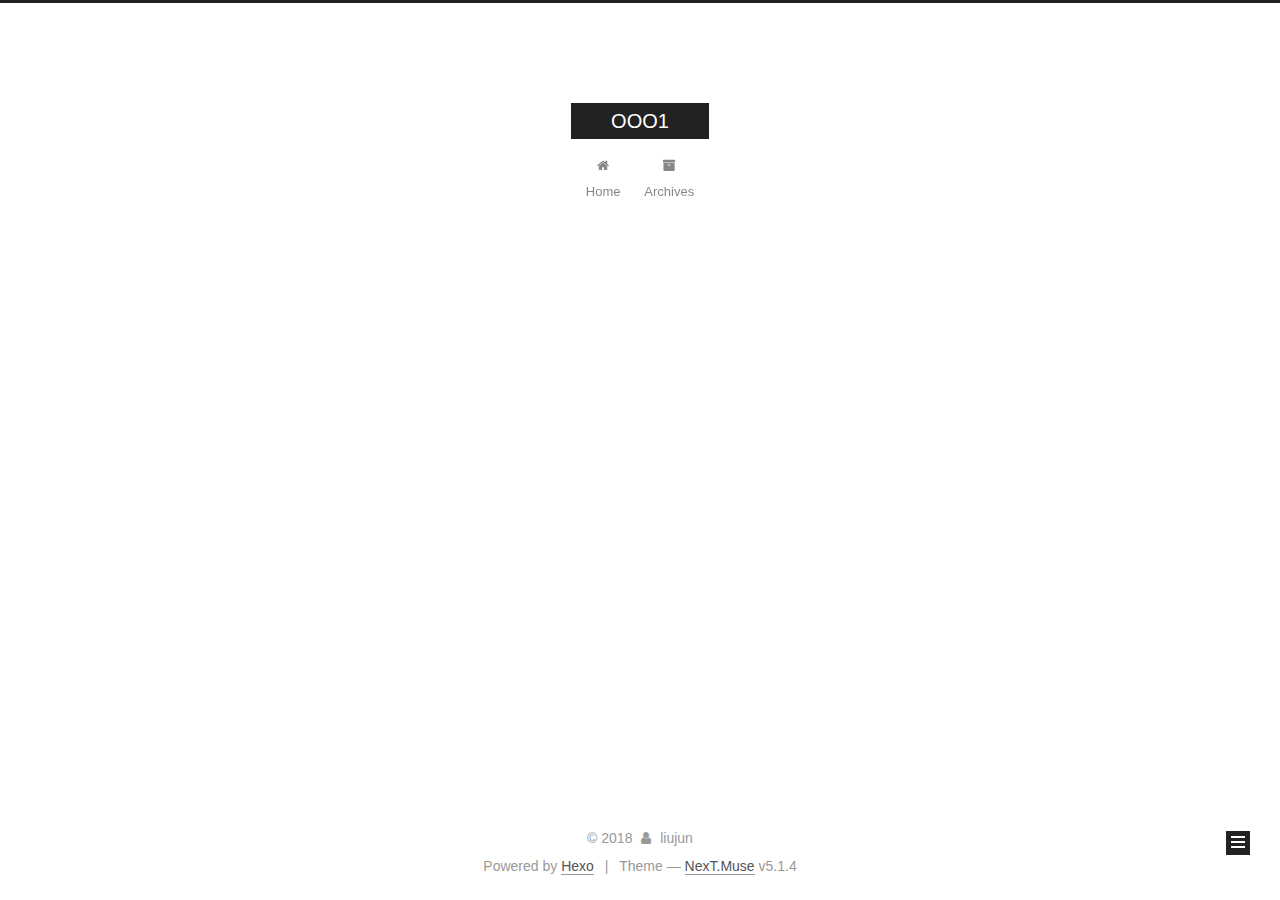
==== commit b9b25745: "Site updated: 2018-01-20 00:07:55" ====
--- a/archives/index.html
+++ b/archives/index.html
@@ -120,7 +120,7 @@
 
 
 
-  <title>Archiv | OOO1</title>
+  <title>Archive | OOO1</title>
   
 
 
@@ -180,7 +180,7 @@
             
               <i class="menu-item-icon fa fa-fw fa-home"></i> <br />
             
-            Startseite
+            Home
           </a>
         </li>
       
@@ -190,7 +190,7 @@
             
               <i class="menu-item-icon fa fa-fw fa-archive"></i> <br />
             
-            Archiv
+            Archives
           </a>
         </li>
       
@@ -226,7 +226,7 @@
         
           
         
-        Öhm..! Insgesamt 2 Artikel. Bleib dran.
+        Um..! 2 posts in total. Keep on posting.
       </span>
 
       
@@ -362,7 +362,7 @@
                 <a href="/archives/">
               
                   <span class="site-state-item-count">2</span>
-                  <span class="site-state-item-name">Artikel</span>
+                  <span class="site-state-item-name">posts</span>
                 </a>
               </div>
             
@@ -412,7 +412,7 @@
 </div>
 
 
-  <div class="powered-by">Erstellt mit  <a class="theme-link" target="_blank" href="https://hexo.io">Hexo</a></div>
+  <div class="powered-by">Powered by <a class="theme-link" target="_blank" href="https://hexo.io">Hexo</a></div>
 
 
 
--- a/css/main.css
+++ b/css/main.css
@@ -1822,7 +1822,7 @@
   width: 4px;
   height: 4px;
   border-radius: 50%;
-  background: #5c6995;
+  background: #d6ff9f;
 }
 .links-of-blogroll {
   font-size: 13px;
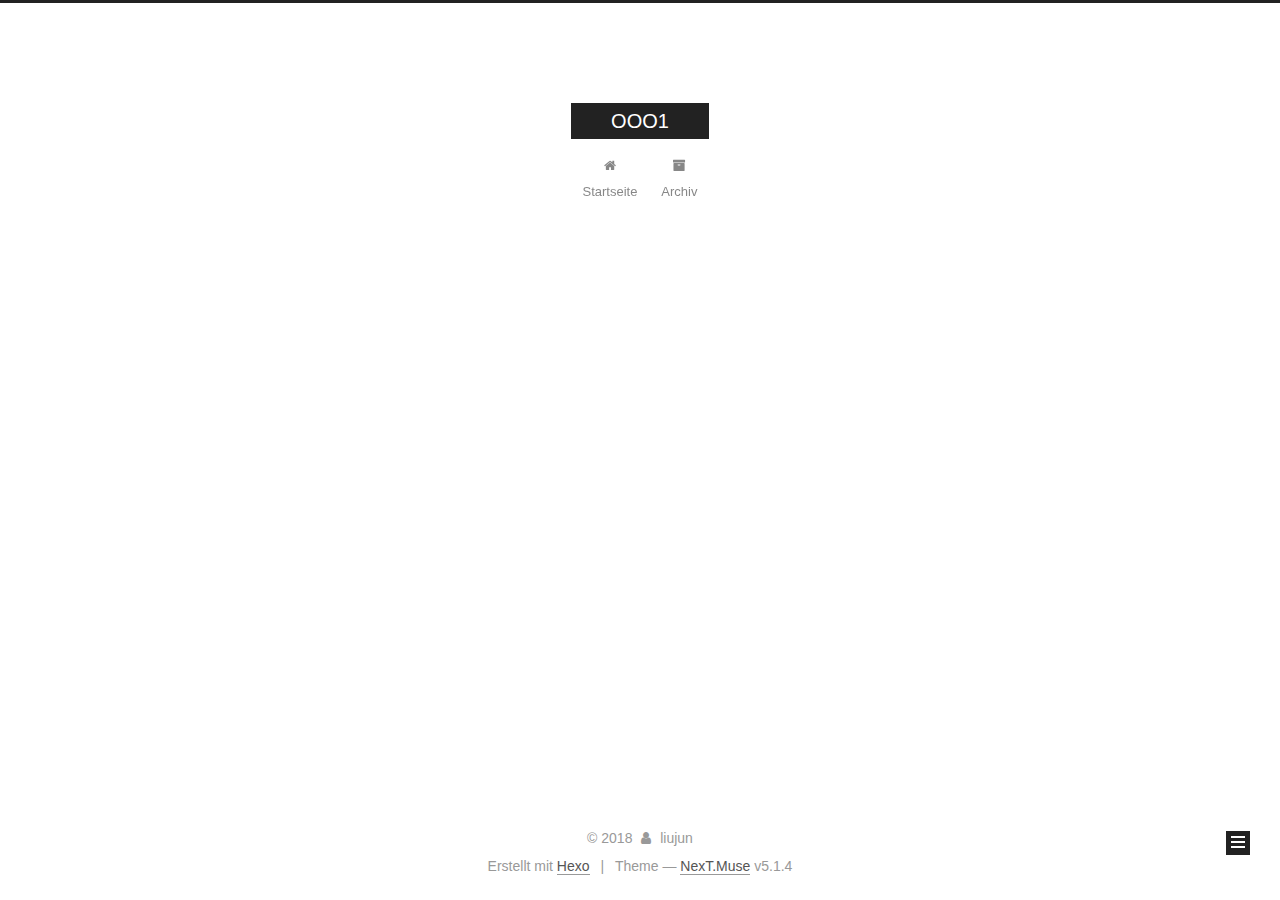
==== commit 9e6d2a97: "Site updated: 2018-01-20 00:14:32" ====
--- a/archives/index.html
+++ b/archives/index.html
@@ -120,7 +120,7 @@
 
 
 
-  <title>Archive | OOO1</title>
+  <title>Archiv | OOO1</title>
   
 
 
@@ -180,7 +180,7 @@
             
               <i class="menu-item-icon fa fa-fw fa-home"></i> <br />
             
-            Home
+            Startseite
           </a>
         </li>
       
@@ -190,7 +190,7 @@
             
               <i class="menu-item-icon fa fa-fw fa-archive"></i> <br />
             
-            Archives
+            Archiv
           </a>
         </li>
       
@@ -226,7 +226,7 @@
         
           
         
-        Um..! 2 posts in total. Keep on posting.
+        Öhm..! Insgesamt 2 Artikel. Bleib dran.
       </span>
 
       
@@ -362,7 +362,7 @@
                 <a href="/archives/">
               
                   <span class="site-state-item-count">2</span>
-                  <span class="site-state-item-name">posts</span>
+                  <span class="site-state-item-name">Artikel</span>
                 </a>
               </div>
             
@@ -412,7 +412,7 @@
 </div>
 
 
-  <div class="powered-by">Powered by <a class="theme-link" target="_blank" href="https://hexo.io">Hexo</a></div>
+  <div class="powered-by">Erstellt mit  <a class="theme-link" target="_blank" href="https://hexo.io">Hexo</a></div>
 
 
 
--- a/css/main.css
+++ b/css/main.css
@@ -1822,7 +1822,7 @@
   width: 4px;
   height: 4px;
   border-radius: 50%;
-  background: #d6ff9f;
+  background: #ffff82;
 }
 .links-of-blogroll {
   font-size: 13px;
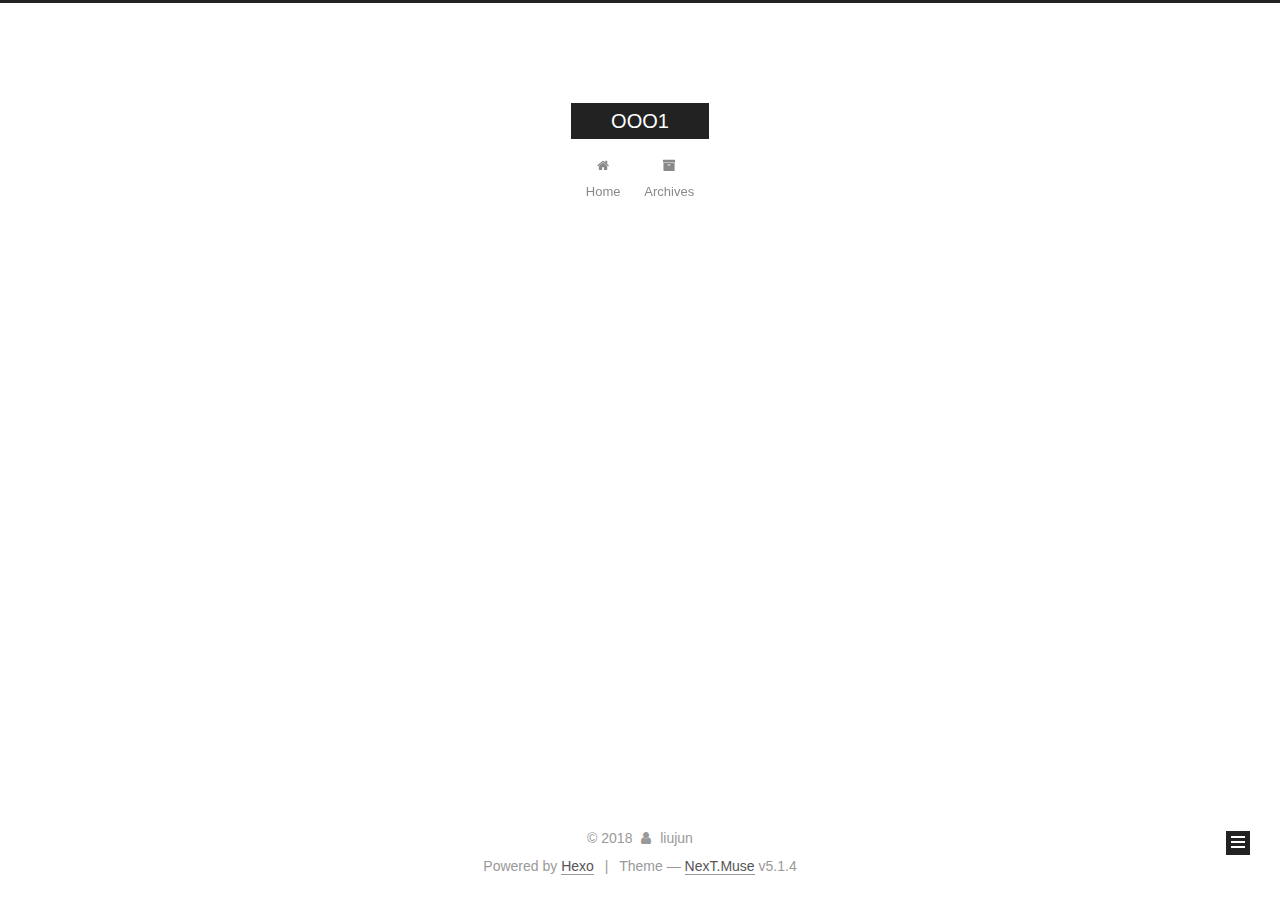
==== commit a048f03f: "Site updated: 2018-01-20 00:18:22" ====
--- a/archives/index.html
+++ b/archives/index.html
@@ -120,7 +120,7 @@
 
 
 
-  <title>Archiv | OOO1</title>
+  <title>Archive | OOO1</title>
   
 
 
@@ -180,7 +180,7 @@
             
               <i class="menu-item-icon fa fa-fw fa-home"></i> <br />
             
-            Startseite
+            Home
           </a>
         </li>
       
@@ -190,7 +190,7 @@
             
               <i class="menu-item-icon fa fa-fw fa-archive"></i> <br />
             
-            Archiv
+            Archives
           </a>
         </li>
       
@@ -226,7 +226,7 @@
         
           
         
-        Öhm..! Insgesamt 2 Artikel. Bleib dran.
+        Um..! 3 posts in total. Keep on posting.
       </span>
 
       
@@ -240,6 +240,43 @@
           <div class="collection-title">
             <h1 class="archive-year" id="archive-year-2018">2018</h1>
           </div>
+        
+        
+
+        
+
+  <article class="post post-type-normal" itemscope itemtype="http://schema.org/Article">
+    <header class="post-header">
+
+      <h2 class="post-title">
+        
+            <a class="post-title-link" href="/2018/01/19/第二篇博客/" itemprop="url">
+              
+                <span itemprop="name">第二篇博客</span>
+              
+            </a>
+        
+      </h2>
+
+      <div class="post-meta">
+        <time class="post-time" itemprop="dateCreated"
+              datetime="2018-01-19T23:14:53+08:00"
+              content="2018-01-19" >
+          01-19
+        </time>
+      </div>
+
+    </header>
+  </article>
+
+
+
+      
+
+        
+        
+        
+
         
         
 
@@ -361,8 +398,8 @@
               
                 <a href="/archives/">
               
-                  <span class="site-state-item-count">2</span>
-                  <span class="site-state-item-name">Artikel</span>
+                  <span class="site-state-item-count">3</span>
+                  <span class="site-state-item-name">posts</span>
                 </a>
               </div>
             
@@ -412,7 +449,7 @@
 </div>
 
 
-  <div class="powered-by">Erstellt mit  <a class="theme-link" target="_blank" href="https://hexo.io">Hexo</a></div>
+  <div class="powered-by">Powered by <a class="theme-link" target="_blank" href="https://hexo.io">Hexo</a></div>
 
 
 
--- a/css/main.css
+++ b/css/main.css
@@ -1822,7 +1822,7 @@
   width: 4px;
   height: 4px;
   border-radius: 50%;
-  background: #ffff82;
+  background: #289d18;
 }
 .links-of-blogroll {
   font-size: 13px;
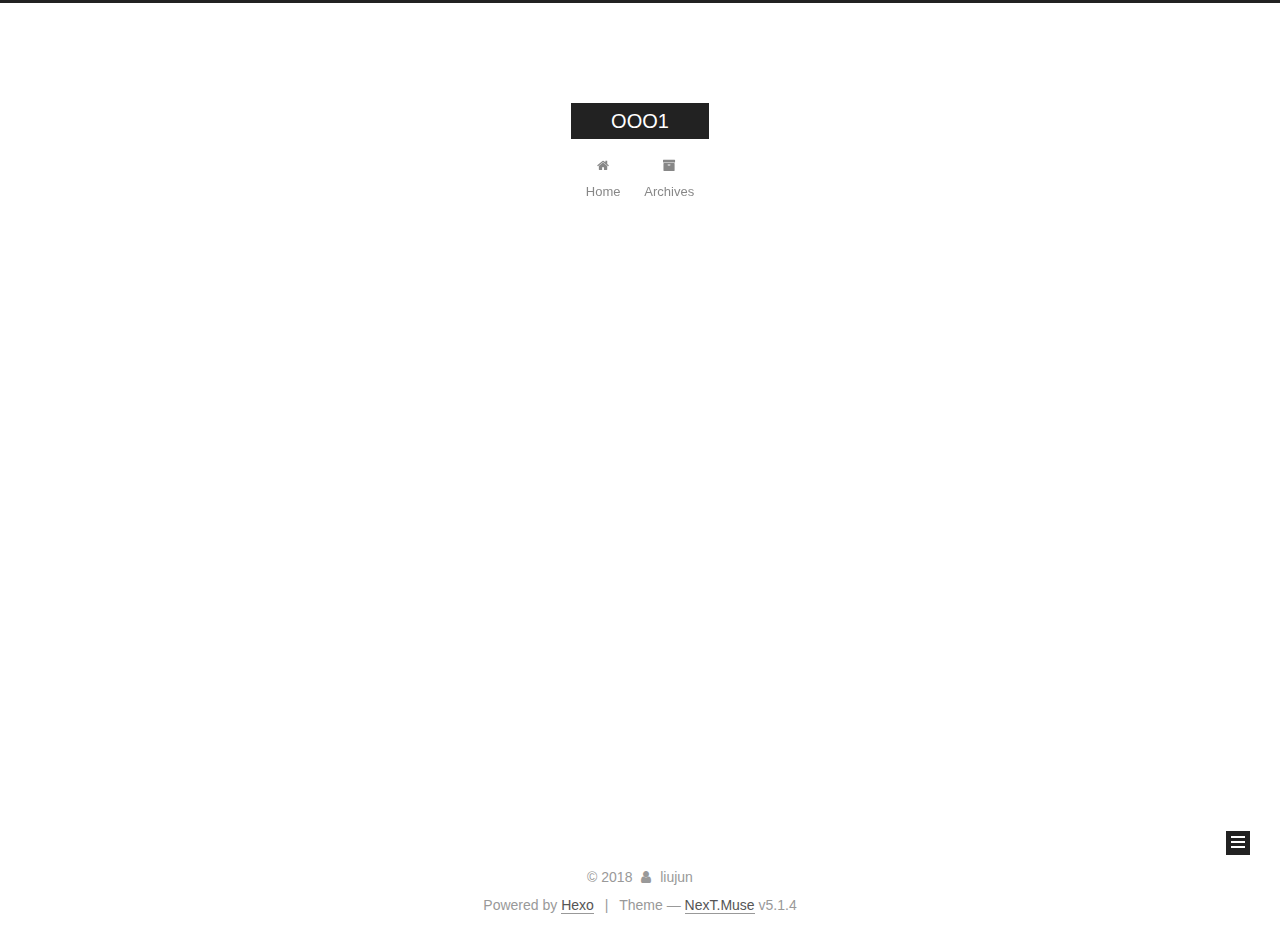
==== commit 06f14480: "Site updated: 2018-01-20 00:23:24" ====
--- a/archives/index.html
+++ b/archives/index.html
@@ -226,7 +226,7 @@
         
           
         
-        Um..! 3 posts in total. Keep on posting.
+        Um..! 4 posts in total. Keep on posting.
       </span>
 
       
@@ -240,6 +240,43 @@
           <div class="collection-title">
             <h1 class="archive-year" id="archive-year-2018">2018</h1>
           </div>
+        
+        
+
+        
+
+  <article class="post post-type-normal" itemscope itemtype="http://schema.org/Article">
+    <header class="post-header">
+
+      <h2 class="post-title">
+        
+            <a class="post-title-link" href="/2018/01/20/第三次/" itemprop="url">
+              
+                <span itemprop="name">第三次</span>
+              
+            </a>
+        
+      </h2>
+
+      <div class="post-meta">
+        <time class="post-time" itemprop="dateCreated"
+              datetime="2018-01-20T00:21:39+08:00"
+              content="2018-01-20" >
+          01-20
+        </time>
+      </div>
+
+    </header>
+  </article>
+
+
+
+      
+
+        
+        
+        
+
         
         
 
@@ -398,7 +435,7 @@
               
                 <a href="/archives/">
               
-                  <span class="site-state-item-count">3</span>
+                  <span class="site-state-item-count">4</span>
                   <span class="site-state-item-name">posts</span>
                 </a>
               </div>
--- a/css/main.css
+++ b/css/main.css
@@ -1822,7 +1822,7 @@
   width: 4px;
   height: 4px;
   border-radius: 50%;
-  background: #289d18;
+  background: #3d11e2;
 }
 .links-of-blogroll {
   font-size: 13px;
